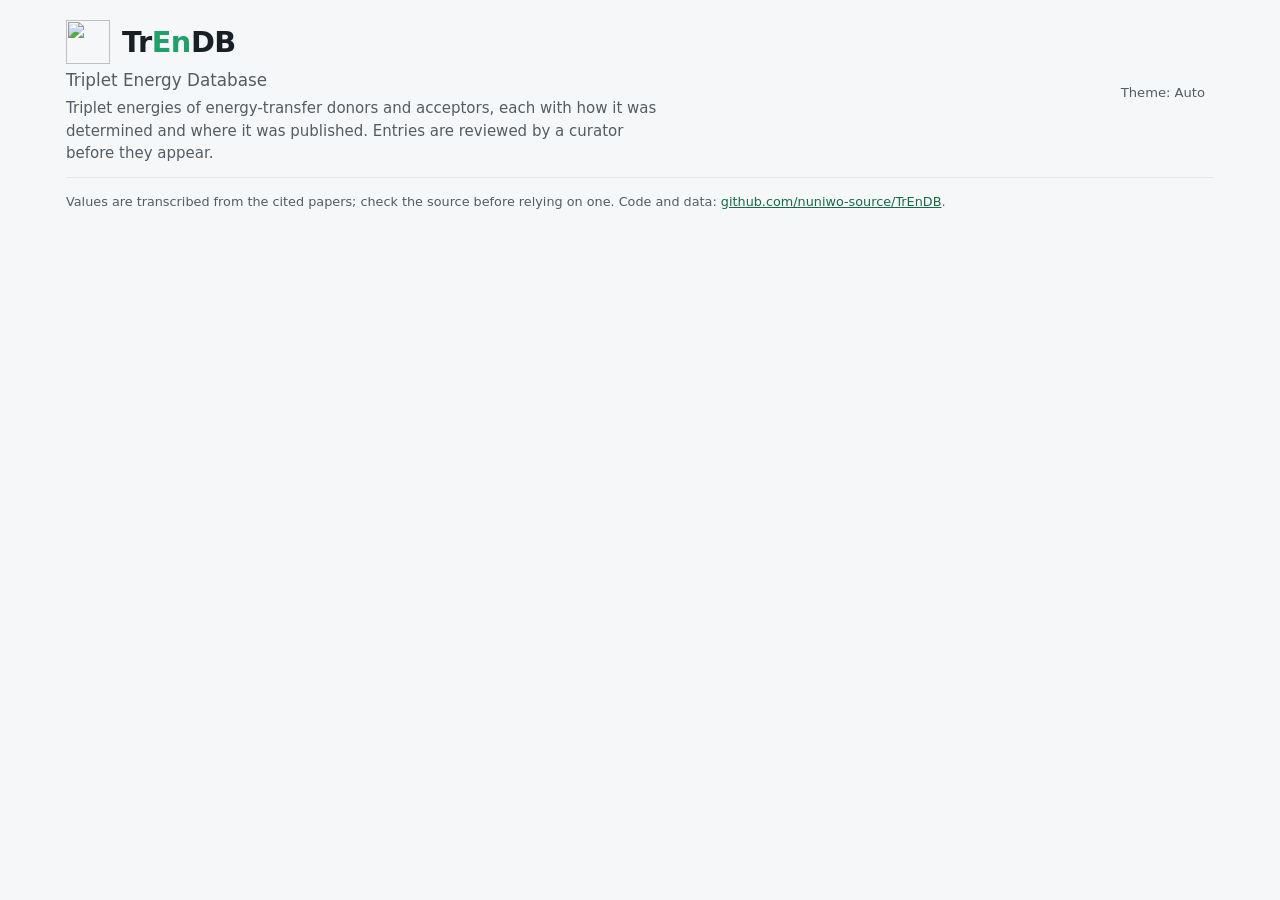
==== docs/index.html @ 026a8c9e "Merge pull request #9 from andre-cloud/main PhotoreDBox: redox potentials database and PhotoTool, al" ====
<!doctype html>
<html lang="en">
<head>
<meta charset="utf-8">
<meta name="viewport" content="width=device-width, initial-scale=1">
<meta http-equiv="Content-Security-Policy" content="default-src 'self'; script-src 'self' https://cdn.jsdelivr.net https://unpkg.com; style-src 'self' 'unsafe-inline' https://fonts.googleapis.com; font-src https://fonts.gstatic.com; img-src 'self' data: blob:; connect-src 'self' https://*.supabase.co https://pubchem.ncbi.nlm.nih.gov https://doi.org; object-src 'none'; base-uri 'self'; form-action 'self'">
<title>TrEnDB · Triplet Energy Database</title>
<meta name="description" content="Curated triplet energies of energy-transfer donors and acceptors, with method, source and structure search.">
<link rel="preconnect" href="https://fonts.googleapis.com">
<link rel="stylesheet" href="https://fonts.googleapis.com/css2?family=Inter:wght@400;500;600&family=Fredoka:wght@500;600;700&family=IBM+Plex+Mono:wght@400;500&display=swap">
<link rel="stylesheet" href="assets/style.css">
<link rel="icon" href="assets/favicon.svg" type="image/svg+xml">
<link rel="apple-touch-icon" href="assets/apple-touch-icon.png">
<link rel="manifest" href="manifest.webmanifest">
<meta name="theme-color" content="#12301F">
<meta name="mobile-web-app-capable" content="yes">
<meta name="apple-mobile-web-app-capable" content="yes">
<meta name="apple-mobile-web-app-title" content="TrEnDB">
<meta name="apple-mobile-web-app-status-bar-style" content="black-translucent">
</head>
<body class="pub-page">
<div class="wrap">
  <header class="topbar">
    <div>
      <h1 class="brand"><img src="assets/logo.svg" alt="" width="44" height="44"><span>Tr<span class="en">En</span>DB</span></h1>
      <p class="tagline">Triplet Energy Database</p>
      <p class="lede">Triplet energies of energy-transfer donors and acceptors, each with how it was determined and where it was published. Entries are reviewed by a curator before they appear.</p>
    </div>
    <div class="topbar-actions">
      <span class="curator-badge" id="curator-email" hidden></span>
      <a class="btn small primary" id="go-admin" href="admin.html" hidden>Go to admin page</a>
      <button class="btn small ghost" id="theme-toggle" type="button" title="Cycle colour theme (Auto, Light, Dark)">Theme: Auto</button>
      <button class="btn small ghost" id="pub-signin" type="button" hidden>Curator sign-in</button>
      <a href="#" id="lock" hidden>Sign out</a>
    </div>
  </header>

  <section id="home-view" class="home" aria-labelledby="home-title" hidden>
    <div class="home-head">
      <h2 id="home-title">Where do you want to go?</h2>
      <p class="lede">Curated triplet energies and redox potentials for photocatalysis, and tools to put them to work.</p>
    </div>
    <div class="home-grid home-grid-2">
      <a class="home-card" href="#db">
        <span class="home-card-top">
          <span class="home-icon db" aria-hidden="true"><svg width="40" height="40" viewBox="0 0 40 40"><path d="M9 11 V30 a11 4 0 0 0 22 0 V11" fill="#22a06b"/><ellipse cx="20" cy="11" rx="11" ry="4" fill="#5fd39a"/><path d="M9 18 a11 4 0 0 0 22 0 M9 24 a11 4 0 0 0 22 0" fill="none" stroke="#12301f" stroke-width="1.5" opacity=".35"/></svg></span>
          <span class="home-card-title"><span class="h">Tr<span class="en">En</span>DB</span><span class="sub" id="home-db-count">Triplet energies database</span></span>
        </span>
        <span class="home-card-text">Browse and search triplet energies (E<sub>T</sub>) of donors and acceptors by name, CAS number or structure. Every value carries its method, source DOI and where it sits in the paper.</span>
        <span class="home-tags"><span>Structure search</span><span>Reactions it was employed in</span><span>Submit a value</span></span>
        <span class="home-go">Open TrEnDB →</span>
      </a>
      <a class="home-card" href="#plot">
        <span class="home-card-top">
          <span class="home-icon plot" aria-hidden="true"><svg width="40" height="40" viewBox="0 0 40 40"><path d="M6 6 V34 H35" fill="none" stroke="currentColor" stroke-width="2" stroke-linecap="round"/><path d="M8 31 C 16 31, 17 10, 24 9 S 32 8, 34 8" fill="none" class="pe-curve" stroke-width="2.6" stroke-linecap="round"/><circle cx="12" cy="29" r="2.2" class="pe-pt"/><circle cx="18" cy="21" r="2.2" class="pe-pt"/><circle cx="22" cy="12" r="2.2" class="pe-pt"/><circle cx="30" cy="9" r="2.2" class="pe-pt"/></svg></span>
          <span class="home-card-title"><span class="h">Plot<span class="en">EnT</span></span><span class="sub">4 plotting tools · run in your browser</span></span>
        </span>
        <span class="home-card-text">Plots and calculators for energy transfer built on the database: find a photocatalyst for your substrate, fit Sandros curves to extrapolate E<sub>T</sub>, and predict photostationary states.</span>
        <span class="home-tags plot"><span>Photocatalyst finder</span><span>Sandros fit</span><span>E/Z photostationary state</span><span>Calculators</span></span>
        <span class="home-go">Open PlotEnT →</span>
      </a>
      <a class="home-card" href="photoredbox/index.html#db">
        <span class="home-card-top">
          <span class="home-icon db" aria-hidden="true"><svg width="40" height="40" viewBox="0 0 40 40"><path d="M9 11 V30 a11 4 0 0 0 22 0 V11" fill="#5a3f96"/><ellipse cx="20" cy="11" rx="11" ry="4" fill="#b9a3ea"/><path d="M9 18 a11 4 0 0 0 22 0 M9 24 a11 4 0 0 0 22 0" fill="none" stroke="#1f1433" stroke-width="1.5" opacity=".35"/></svg></span>
          <span class="home-card-title"><span class="h">Photore<span class="en">DB</span>ox</span><span class="sub">Redox potentials database</span></span>
        </span>
        <span class="home-card-text">Browse and search ground- and excited-state redox potentials of photocatalysts and substrates, against the reference electrode you choose. Every value carries its method, conditions and source DOI.</span>
        <span class="home-tags"><span>Structure search</span><span>Potentials vs any reference</span><span>Submit a value</span></span>
        <span class="home-go">Open PhotoreDBox →</span>
      </a>
      <a class="home-card" href="photoredbox/index.html#tools">
        <span class="home-card-top">
          <span class="home-icon plot" aria-hidden="true"><svg width="40" height="40" viewBox="0 0 40 40"><path d="M6 20 H34" fill="none" stroke="currentColor" stroke-width="2" stroke-linecap="round"/><path d="M11 12 H29 M14 28 H32" fill="none" class="pe-curve" stroke-width="2.6" stroke-linecap="round"/><circle cx="11" cy="12" r="3" class="pe-pt"/><circle cx="29" cy="12" r="3" class="pe-pt"/><circle cx="14" cy="28" r="3" class="pe-pt"/><circle cx="32" cy="28" r="3" class="pe-pt"/></svg></span>
          <span class="home-card-title"><span class="h">Photo<span class="en">Tool</span></span><span class="sub">4 photoredox tools · run in your browser</span></span>
        </span>
        <span class="home-card-text">Tools for photoredox catalysis built on PhotoreDBox: a redox map of the photocatalysts, a reactivity advisor, excited-state potentials from E<sub>0,0</sub>, and photon and energy units.</span>
        <span class="home-tags plot"><span>Redox map</span><span>Reactivity advisor</span><span>E* calculator</span><span>Units &amp; photons</span></span>
        <span class="home-go">Open PhotoTool →</span>
      </a>
    </div>
    <p class="hint">TrEnDB and PlotEnT are on this site; PhotoreDBox and PhotoTool have their own, and “Home” there leads back here. The same sign-in works on both.</p>
    <div class="install" id="install" hidden>
      <span class="install-icon" aria-hidden="true"><img src="assets/icon-192.png" alt="" width="44" height="44"></span>
      <div class="install-text">
        <strong>Install TrEnDB on this device</strong>
        <span id="install-how">It opens full-screen like an app, updates itself and keeps working offline with the last copy of the database.</span>
      </div>
      <button class="btn primary small" id="install-btn" type="button" hidden>Install</button>
      <button class="btn small" id="install-close" type="button" aria-label="Hide this">Not now</button>
    </div>
  </section>

  <form class="login" id="gate" hidden novalidate>
    <h2 id="gate-title">Sign in</h2>
    <p class="hint" id="gate-text"></p>
    <div class="stack" id="gate-fields">
      <label class="field" id="gate-user-label"><span id="gate-user-text">User or curator email</span><input id="gate-user" type="text" autocomplete="username" autocapitalize="none" spellcheck="false"></label>
      <label class="field">Password<input id="gate-pass" type="password" autocomplete="current-password"></label>
      <div class="actions">
        <button class="btn primary" id="gate-send" type="submit">Enter</button>
        <button class="btn" id="gate-cancel" type="button" hidden>Cancel</button>
      </div>
    </div>
    <p class="err" id="gate-err" role="alert" hidden></p>
  </form>

  <div class="stack" id="app-body" hidden>
    <p class="offline-note" id="offline-note" role="status" hidden></p>
    <nav class="sections" id="sections" aria-label="Sections">
      <a href="#home" data-sec="home">Home</a>
      <a href="#db" data-sec="db">Database</a>
      <a href="#plot" data-sec="plot">Plot<span class="en">EnT</span></a>
    </nav>


    <section id="plot-view" class="plotent" aria-label="PlotEnT" hidden></section>

    <div id="db-section">
    <div class="admin-sticky">
      <nav class="tabs" role="tablist" aria-label="Views">
        <button class="tab" id="tab-db" role="tab" data-view="db" aria-selected="true">Database<span class="n" id="n-db">0</span></button>
        <button class="tab" id="tab-submit" role="tab" data-view="submit" aria-selected="false">Submit entry</button>
        <span class="grow"></span>
        <button class="tab tab-tool" id="pub-toggle-aside" type="button" aria-expanded="false" aria-controls="pub-aside">Stats &amp; guide</button>
      </nav>
    </div>

    <div id="db-view" class="admin-grid">
      <div class="admin-main">
        <div class="triage-bar" id="triage-bar" role="group" aria-label="Quick filters">
          <button class="pill" type="button" data-triage="" aria-pressed="true">All<span class="n" id="tr-all">0</span></button>
          <button class="pill" type="button" data-triage="exp" aria-pressed="false" hidden>Experimental<span class="n" id="tr-exp">0</span></button>
          <button class="pill" type="button" data-triage="calc" aria-pressed="false" hidden>Computed<span class="n" id="tr-calc">0</span></button>
          <button class="pill" type="button" data-triage="donor" aria-pressed="false" hidden>Donors<span class="n" id="tr-donor">0</span></button>
          <button class="pill" type="button" data-triage="acceptor" aria-pressed="false" hidden>Acceptors<span class="n" id="tr-acceptor">0</span></button>
          <button class="pill" type="button" data-triage="multi" aria-pressed="false" hidden>Multi-value<span class="n" id="tr-multi">0</span></button>
          <button class="pill" type="button" data-triage="uv" aria-pressed="false" hidden>With UV-vis<span class="n" id="tr-uv">0</span></button>
        </div>

        <section class="filter-panel" aria-label="Search and filters">
          <div class="tools" id="tools-main">
            <input id="q" class="grow" type="search" placeholder="Search name, SMILES, DOI or source (/)" aria-label="Text search">
            <select id="f-origin" aria-label="Data origin">
              <option value="">Experimental and computed</option>
              <option value="exp">Experimental only</option>
              <option value="calc">Computed only</option>
            </select>
            <select id="f-sort" aria-label="Sort order">
              <option value="received-desc">Date added, newest first</option>
              <option value="added">Date added, oldest first</option>
              <option value="et-asc">Triplet energy, low to high</option>
              <option value="et-desc">Triplet energy, high to low</option>
              <option value="sim">Similarity to query</option>
            </select>
          </div>
          <div class="tools" id="tools-filter">
            <input id="f-cas" class="mono cas" type="search" placeholder="CAS number" aria-label="Search by CAS number" spellcheck="false" autocomplete="off">
            <select id="f-role" aria-label="Role">
              <option value="">Donors and acceptors</option>
              <option value="acceptor">Acceptors (with dual-role)</option>
              <option value="donor">Donors (with dual-role)</option>
              <option value="both">Dual-role only</option>
            </select>
            <select id="f-cls" aria-label="Class"><option value="">All classes</option></select>
            <label class="inline"><span>E<sub>T</sub> from</span> <input id="f-etmin" class="num" type="number" step="any" inputmode="decimal" aria-label="Minimum triplet energy in kcal/mol"></label>
            <label class="inline">to <input id="f-etmax" class="num" type="number" step="any" inputmode="decimal" aria-label="Maximum triplet energy in kcal/mol"> kcal/mol</label>
            <button class="btn small" id="f-reset" type="button">Reset</button>
          </div>

          <details class="ssearch" id="ss-details">
            <summary id="ss-title">
              <span>Structure search</span>
              <span class="chip" id="ss-active-badge" hidden>Active</span>
            </summary>
            <div class="ssearch-body" id="ss-box">
              <div class="tools">
                <input id="ss-smiles" class="grow mono" type="text" placeholder="Query SMILES, e.g. C=Cc1ccccc1" aria-label="Query SMILES" spellcheck="false" autocomplete="off">
                <select id="ss-mode" aria-label="Search type">
                  <option value="sub">Substructure</option>
                  <option value="exact">Exact structure</option>
                  <option value="sim">Similarity</option>
                </select>
                <input id="ss-thr" class="num" type="number" min="0" max="1" step="0.05" value="0.5" aria-label="Minimum Tanimoto similarity" hidden>
                <button class="btn small" id="ss-draw" type="button">Draw query</button>
                <button class="btn small" id="ss-clear" type="button">Clear</button>
              </div>
            </div>
          </details>
          <p class="hint" id="ss-info" aria-live="polite">Exact match includes E/Z geometry; similarity is a Tanimoto score on fragment fingerprints, which ignore E/Z.</p>
        </section>

        <p class="err" id="ocl-msg" hidden>The structure library did not load, so structures show as SMILES only and structure search is off.</p>

        <div id="status" class="status">Loading the database…</div>
        <main id="list" class="list"></main>
      </div>

      <aside class="admin-aside" id="pub-aside" aria-label="Database summary and scale reference">
        <section class="tool-card">
          <h3>Database summary</h3>
          <div class="stat-grid">
            <div class="stat-box"><span class="sv" id="st-mols">0</span><span class="sl">Molecules</span></div>
            <div class="stat-box"><span class="sv" id="st-vals">0</span><span class="sl">Total values</span></div>
            <div class="stat-box"><span class="sv" id="st-exp">0</span><span class="sl">Experimental</span></div>
            <div class="stat-box"><span class="sv" id="st-calc">0</span><span class="sl">Computed</span></div>
          </div>
        </section>

        <section class="tool-card" id="legend">
          <h3>Reference scale (kcal/mol)</h3>
          <ul class="ref-list">
            <li><span>Ru = [Ru(bpy)₃]²⁺</span><span class="rv">46.5</span></li>
            <li><span>Ir = Ir(ppy)₃</span><span class="rv">55.2</span></li>
            <li><span>TX = thioxanthone</span><span class="rv">63.3</span></li>
            <li><span>BP = benzophenone</span><span class="rv">68.0</span></li>
          </ul>
          <p class="hint">Values from <em>Molecules</em> 2022, 27, 5342 (Table 1) and Saltiel et al., <em>Pure Appl. Chem.</em> 1975, 41, 559. Filled green marks are experimental and hollow purple marks are computed.</p>
        </section>

        <section class="tool-card">
          <h3>Contribute</h3>
          <p class="hint">Have a measured or computed E<sub>T</sub> value from a paper, or spotted an error on an existing card? Submit a new entry or use “Suggest a correction” on any value.</p>
          <div class="actions"><button class="btn small primary" id="pub-go-submit" type="button">Submit an entry</button></div>
        </section>
      </aside>
    </div>

    <section id="mol-view" class="mol-page" aria-label="Molecule" hidden></section>

    <form class="form" id="form" hidden novalidate>
      <h2>Submit a triplet energy</h2>
      <p class="hint">The entry is scored live on the right as you type. After you send it, a curator reviews it; it appears in the database only once approved.</p>

      <div class="submit-grid">
        <div class="submit-fields">
          <fieldset>
            <legend>Molecule</legend>
            <div class="frow">
              <label class="field">IUPAC name (required)<input id="fm-name" type="text" autocomplete="off" spellcheck="false" required></label>
              <label class="field">Commercial name (optional)<input id="fm-commercial_name" type="text" placeholder="e.g. Styrene, Benzophenone" autocomplete="off"></label>
            </div>
            <div id="fm-iupac"></div>
            <div class="frow">
              <label class="field">CAS number (optional)<input id="fm-cas" class="mono" type="text" placeholder="e.g. 100-42-5" spellcheck="false" autocomplete="off"></label>
              <label class="field">Class (optional)<input id="fm-cls" type="text" placeholder="e.g. Styrenes" autocomplete="off"></label>
            </div>
            <label class="field">SMILES<input id="fm-smiles" class="mono" type="text" spellcheck="false" autocomplete="off" placeholder="e.g. C/C=C/c1ccccc1"></label>
            <div class="struct">
              <div class="paper" id="fm-preview">Type a SMILES or draw the structure</div>
              <div class="sinfo">
                <button class="btn small" id="fm-draw" type="button">Draw structure</button>
                <span class="formula" id="fm-formula"></span>
                <p class="banner" id="fm-known" role="status" hidden></p>
                <label class="field">Role in energy transfer
                  <select id="fm-role"><option value="acceptor">Acceptor</option><option value="donor">Donor (sensitizer)</option><option value="both">Both</option></select>
                </label>
              </div>
            </div>
          </fieldset>

          <fieldset>
            <legend>Triplet energy</legend>
            <div class="frow">
              <label class="field">Value<input id="fm-et" type="number" step="any" inputmode="decimal"></label>
              <label class="field">Unit
                <select id="fm-unit"><option value="kcal">kcal/mol</option><option value="kj">kJ/mol</option><option value="ev">eV</option></select>
              </label>
              <label class="field">± Uncertainty (optional)<input id="fm-unc" type="number" step="any" min="0" inputmode="decimal"></label>
            </div>
            <div class="frow">
              <label class="field">How was it obtained
                <select id="fm-origin"><option value="exp">Experiment</option><option value="calc">Computation</option></select>
              </label>
              <label class="field">Value type
                <select id="fm-kind">
                  <option value="">Choose…</option>
                  <option>Spectroscopic, 0-0 band</option>
                  <option>Spectroscopic, vertical (band onset or maximum)</option>
                  <option>Relaxed triplet</option>
                  <option>From energy-transfer kinetics</option>
                  <option>Computed, adiabatic</option>
                  <option>Computed, vertical</option>
                  <option>Other or not stated</option>
                </select>
              </label>
            </div>
            <div id="fm-exp">
              <div class="frow">
                <label class="field">Technique
                  <select id="fm-tech">
                    <option value="">Choose…</option>
                    <option>Phosphorescence</option>
                    <option>S0→T1 absorption (O2 or heavy-atom perturbed)</option>
                    <option>Energy-transfer bracketing or quenching kinetics</option>
                    <option>Photoacoustic calorimetry</option>
                    <option>Electron-energy-loss spectroscopy</option>
                    <option>Other</option>
                  </select>
                </label>
                <label class="field">Solvent or matrix<input id="fm-solvent" type="text" autocomplete="off"></label>
                <label class="field">Temperature<input id="fm-temp" type="text" placeholder="e.g. 77 K" autocomplete="off"></label>
              </div>
            </div>
            <div id="fm-calc" hidden>
              <div class="frow">
                <label class="field">Method or functional<input id="fm-func" type="text" placeholder="e.g. ωB97X-D" autocomplete="off"></label>
                <label class="field">Basis set<input id="fm-basis" type="text" placeholder="e.g. def2-TZVP" autocomplete="off"></label>
                <label class="field">Solvent model<input id="fm-solv" type="text" placeholder="e.g. PCM (MeCN) or gas phase" autocomplete="off"></label>
              </div>
            </div>
          </fieldset>

          <fieldset>
            <legend>Source</legend>
            <label class="field">Citation<input id="fm-cite" type="text" placeholder="Authors, journal, year, volume, pages" autocomplete="off"></label>
            <div class="frow">
              <label class="field">DOI<input id="fm-doi" class="mono" type="text" placeholder="10.xxxx/…" spellcheck="false" autocomplete="off"></label>
              <label class="field">Where in the paper<input id="fm-loc" type="text" placeholder="e.g. Table 2, p. 460, or SI p. S14" autocomplete="off"></label>
            </div>
            <label class="field">Short verbatim line stating the value or method (optional)<input id="fm-quote" type="text" autocomplete="off"></label>
          </fieldset>

          <fieldset>
            <legend>Absorption &amp; uses (optional)</legend>
            <div class="frow">
              <label class="field">UV-vis λ<sub>max</sub> (nm)<input id="fm-uv_lmax" type="number" min="100" max="1500" step="1" placeholder="e.g. 354" autocomplete="off"></label>
              <label class="field">ε (M⁻¹ cm⁻¹)<input id="fm-uv_eps" type="number" min="0" step="1" placeholder="e.g. 20000" autocomplete="off"></label>
              <label class="field">UV-vis conditions<input id="fm-uv_cond" type="text" maxlength="120" placeholder="e.g. MeCN, 10⁻⁴ M" autocomplete="off"></label>
            </div>
            <div class="frow">
              <label class="field">Direct excitation source<input id="fm-direct_src" type="text" maxlength="40" placeholder="e.g. LED or Kessil" autocomplete="off"></label>
              <label class="field">Direct excitation (nm)<input id="fm-direct_nm" type="number" min="100" max="1500" step="1" placeholder="e.g. 415" autocomplete="off"></label>
            </div>
            <div class="frow">
              <label class="field">Used in photocatalysis: DOI of a paper (optional)<input id="fm-usedoi" class="mono" type="text" placeholder="10.xxxx/…" spellcheck="false" autocomplete="off"></label>
              <label class="field">What it was used for, briefly<input id="fm-usenote" type="text" placeholder="e.g. sensitizer for [2+2] cycloaddition of enones" autocomplete="off"></label>
            </div>
            <div class="rx-host">
              <p class="rx-host-title">Reactions it was employed in (optional)</p>
              <p class="hint">Draw up to 10 example reactions. Each one needs the DOI of its paper first. As a donor the molecule sits above the arrow as the photocatalyst; as an acceptor it is a reactant.</p>
              <div id="fm-reactions"></div>
            </div>
            <label class="field">Your name or contact (optional, seen only by curators)<input id="fm-by" type="text" autocomplete="off"></label>
            <div class="hp" aria-hidden="true"><label>Leave this field empty<input id="fm-website" type="text" tabindex="-1" autocomplete="off"></label></div>
          </fieldset>
        </div>

        <aside class="submit-aside" aria-label="Live score and submit">
          <div class="scorebox" aria-live="polite">
            <div class="top"><span class="num" id="fm-score">0</span><span class="chip plain" id="fm-grade">Poor</span><span class="hint">Completeness and consistency score, out of 100. Recomputed on the server.</span></div>
            <ul id="fm-items"></ul>
          </div>
          <p class="err" id="fm-err" role="alert" hidden></p>
          <p class="ok" id="fm-ok" hidden></p>
          <div class="actions">
            <button class="btn primary" id="fm-submit" type="submit">Send for review</button>
            <button class="btn" id="fm-reset" type="button">Clear form</button>
          </div>
        </aside>
      </div>
    </form>
    </div>
  </div>

  <footer class="foot">Values are transcribed from the cited papers; check the source before relying on one. Code and data: <a href="https://github.com/nuniwo-source/TrEnDB">github.com/nuniwo-source/TrEnDB</a>.</footer>
</div>

<div class="slide-bar" id="slide-bar" role="region" aria-label="Slide selection" hidden>
  <span class="slide-count" id="slide-count">0 selected</span>
  <div class="slide-chips" id="slide-chips"></div>
  <div class="slide-bar-acts">
    <button class="btn small primary" id="slide-open" type="button">Build slide</button>
    <button class="btn small" id="slide-clear" type="button">Clear</button>
  </div>
</div>

<div id="toast-host" class="toast-host" aria-live="polite" aria-atomic="true"></div>
<div class="sk" id="ed" hidden></div>

<div class="sk" id="sk" hidden>
  <div class="sk-box" role="dialog" aria-modal="true" aria-labelledby="sk-title">
    <h2 id="sk-title">Sketcher</h2>
    <div id="sk-editor"></div>
    <div class="sk-row">
      <input id="sk-smiles" aria-label="SMILES" spellcheck="false" autocomplete="off">
      <button class="btn small" id="sk-draw" type="button">Redraw from SMILES</button>
      <button class="btn small" id="sk-read" type="button">Read SMILES from drawing</button>
    </div>
    <p class="hint" id="sk-hint"></p>
    <p class="err" id="sk-msg" hidden></p>
    <div class="actions">
      <button class="btn primary" id="sk-save" type="button">Save structure</button>
      <button class="btn" id="sk-close" type="button">Close</button>
    </div>
  </div>
</div>
<script src="assets/config.js"></script>
<script src="assets/score.js"></script>
<script src="assets/chem-render.js"></script>
<script src="assets/common.js"></script>
<script src="assets/reactions.js"></script>
<script src="assets/plotent.js"></script>
<script src="assets/app.js"></script>
</body>
</html>
---- docs/assets/style.css ----
/* Layout: one column of review cards under a sticky tab bar; each card leads with the E_T value on a 40–80 kcal/mol scale. */
:root{
  --bg:#f6f7f8; --surface:#ffffff; --fg:#182026; --muted:#525c65; --line:#e1e4e8;
  --accent:#146c43; --accent-fg:#ffffff; --accent-soft:#ddf2e5;
  --exp:#1c6b45; --exp-soft:#e1f1e8; --calc:#5a3f96; --calc-soft:#ebe5f6;
  --warn:#8a5a00; --warn-soft:#f8ecd2; --bad:#a23a32; --bad-soft:#f7e3e1;
  --dup:#b98900; --dup-soft:#fff6d1; --sugg:#6a3fa8; --sugg-soft:#f1e9fb;
  --paper:#ffffff; --paper-line:#e1e4e8; --track:#e8ebee; --scrim:rgba(10,14,20,.6); --ink:#3b4654;
  --f-display:"Fredoka","Segoe UI",system-ui,sans-serif; --brand-en:#22a06b;
  --f-body:"Inter","Segoe UI",system-ui,sans-serif;
  --f-mono:"IBM Plex Mono",ui-monospace,Menlo,Consolas,monospace;
}
@media (prefers-color-scheme: dark){ :root:not([data-theme="light"]){
  --bg:#121417; --surface:#1a1d21; --fg:#eceff2; --muted:#9aa3ad; --line:#2c3138;
  --accent:#5fd39a; --accent-fg:#0b1f14; --accent-soft:#1b3a2a;
  --exp:#7fd0a3; --exp-soft:#183326; --calc:#b9a3ea; --calc-soft:#2a2342;
  --warn:#e2b659; --warn-soft:#3a2f14; --bad:#ec9087; --bad-soft:#3d1f1c;
  --dup:#f0c93a; --dup-soft:#3a3212; --sugg:#c7a6f5; --sugg-soft:#2c2142;
  --paper:#16181c; --paper-line:#2c3138; --track:#252a30; --scrim:rgba(0,0,0,.72); --ink:#eceff2;
  --chem-ink:#eceff2; --chem-N:#60a5fa; --chem-O:#f87171; --chem-S:#fbbf24; --chem-F:#34d399;
  --chem-Cl:#4ade80; --chem-Br:#fb923c; --chem-I:#a78bfa; --chem-B:#fb923c; --chem-P:#fbbf24; --chem-M:#2dd4bf;
  color-scheme:dark } }
:root[data-theme="dark"]{
  --bg:#121417; --surface:#1a1d21; --fg:#eceff2; --muted:#9aa3ad; --line:#2c3138;
  --accent:#5fd39a; --accent-fg:#0b1f14; --accent-soft:#1b3a2a;
  --exp:#7fd0a3; --exp-soft:#183326; --calc:#b9a3ea; --calc-soft:#2a2342;
  --warn:#e2b659; --warn-soft:#3a2f14; --bad:#ec9087; --bad-soft:#3d1f1c;
  --dup:#f0c93a; --dup-soft:#3a3212; --sugg:#c7a6f5; --sugg-soft:#2c2142;
  --paper:#16181c; --paper-line:#2c3138; --track:#252a30; --scrim:rgba(0,0,0,.72); --ink:#eceff2;
  --chem-ink:#eceff2; --chem-N:#60a5fa; --chem-O:#f87171; --chem-S:#fbbf24; --chem-F:#34d399;
  --chem-Cl:#4ade80; --chem-Br:#fb923c; --chem-I:#a78bfa; --chem-B:#fb923c; --chem-P:#fbbf24; --chem-M:#2dd4bf;
  color-scheme:dark }

.et.exp .v{color:var(--exp)}
.et.calc .v{color:var(--calc)}
.scale .mark.exp{background:var(--exp)}
.scale .band.exp{background:var(--exp);opacity:.28}
.scale .mark.calc{background:var(--surface);border:2px solid var(--calc);width:6px;margin-left:-3px;box-sizing:border-box}
.scale .band.calc{background:var(--calc);opacity:.28}
.paper-details{border:1px solid var(--line);border-radius:8px;background:var(--bg);padding:6px 10px}
.paper-details summary{display:flex;align-items:center;gap:6px;cursor:pointer;font-size:.82rem;font-weight:500;color:var(--muted);list-style:none}
.paper-details summary::-webkit-details-marker{display:none}
.paper-details summary::before{content:"▸";font-size:.85rem;line-height:1;transition:transform .12s}
.paper-details[open] summary::before{transform:rotate(90deg)}
.paper-details[open] summary{margin-bottom:8px;color:var(--fg)}

*{box-sizing:border-box}
html,body{margin:0}
[hidden]{display:none!important}
body{background:var(--bg);color:var(--fg);font-family:var(--f-body);font-size:15px;line-height:1.5}
.wrap{max-width:760px;margin:0 auto;padding-block:20px 48px;
  padding-left:max(16px, env(safe-area-inset-left, 0px));padding-right:max(16px, env(safe-area-inset-right, 0px));
  display:flex;flex-direction:column;gap:16px}
h1{font-family:var(--f-display);font-size:1.5rem;font-weight:600;margin:0;text-wrap:balance}
.lede{color:var(--muted);margin:4px 0 0;max-width:62ch}
.tabs{position:sticky;top:env(safe-area-inset-top, 0px);z-index:5;background:var(--bg);display:flex;gap:6px;padding-block:8px;flex-wrap:wrap}
body::before{content:"";position:fixed;inset:0 0 auto;height:env(safe-area-inset-top, 0px);z-index:10;background:var(--bg)}
.tab{font:500 0.9rem var(--f-body);border:1px solid var(--line);background:var(--surface);color:var(--fg);
  padding:8px 12px;border-radius:999px;cursor:pointer}
.tab[aria-selected="true"]{background:var(--accent);border-color:var(--accent);color:var(--accent-fg)}
.tab .n{font-variant-numeric:tabular-nums;opacity:.8;margin-left:4px}
button:focus-visible,input:focus-visible,select:focus-visible,a:focus-visible{outline:2px solid var(--accent);outline-offset:2px}
.tools{display:flex;gap:8px;flex-wrap:wrap}
.tools input,.tools select,.field input{font:inherit;color:var(--fg);background:var(--surface);border:1px solid var(--line);
  border-radius:8px;padding:8px 10px;min-width:0}
.tools input.grow{flex:1 1 180px}
.tools input.mono{font-family:var(--f-mono);font-size:.85rem}
.tools input.num{width:5.5em}
.ssearch{border:1px solid var(--line);border-radius:12px;padding:12px;display:flex;flex-direction:column;gap:8px}
.ssearch h2{font:600 .78rem var(--f-body);letter-spacing:.06em;text-transform:uppercase;color:var(--muted);margin:0}
.legend{font-size:.8rem;color:var(--muted);margin:0}
.status{color:var(--muted);padding:24px 4px;text-align:left}
.list{display:flex;flex-direction:column;gap:14px}

.card{background:var(--surface);border:1px solid var(--line);border-radius:12px;padding:16px;display:flex;flex-direction:column;gap:14px;min-width:0}
.card h2{font-family:var(--f-display);font-size:1.15rem;font-weight:600;margin:0;text-wrap:balance}
.card-title{display:flex;flex-direction:column;gap:2px;min-width:0}
.iupac-sub{font-size:.72rem;line-height:1.3;color:var(--muted);margin:0;overflow-wrap:anywhere}
.head{display:flex;flex-direction:column;gap:8px}
.chips{display:flex;gap:6px;flex-wrap:wrap}
.chip{font-size:.72rem;font-weight:600;letter-spacing:.04em;text-transform:uppercase;padding:3px 8px;border-radius:999px;
  background:var(--accent-soft);color:var(--accent)}
.chip.exp{background:var(--exp-soft);color:var(--exp)} .chip.calc{background:var(--calc-soft);color:var(--calc)}
.chip.warn{background:var(--warn-soft);color:var(--warn)} .chip.plain{background:var(--track);color:var(--muted)}
.et{display:flex;align-items:baseline;gap:10px;flex-wrap:wrap}
.et .v{font-family:var(--f-display);font-size:1.9rem;font-weight:600;font-variant-numeric:tabular-nums;line-height:1.1}
.et .u{font-size:.95rem;color:var(--muted)}
.et .alt{font-family:var(--f-mono);font-size:.8rem;color:var(--muted);font-variant-numeric:tabular-nums}
.scale{position:relative;height:34px}
.scale .track{position:absolute;left:0;right:0;top:8px;height:6px;border-radius:3px;background:var(--track)}
.scale .band{position:absolute;top:8px;height:6px;background:var(--accent);opacity:.3;border-radius:3px}
.scale .mark{position:absolute;top:3px;width:4px;height:16px;margin-left:-2px;border-radius:2px;background:var(--accent)}
.scale .ref{position:absolute;top:6px;width:1px;height:10px;background:var(--muted)}
.scale .lab{position:absolute;top:19px;transform:translateX(-50%);font:400 .68rem var(--f-mono);color:var(--muted)}
.scale .end{position:absolute;top:19px;font:400 .68rem var(--f-mono);color:var(--muted)}
.struct{display:flex;gap:12px;flex-wrap:wrap;align-items:flex-start}
.paper{flex:0 1 285px;min-width:0;max-width:100%;background:var(--paper);border:1px solid var(--paper-line);border-radius:10px;
  min-height:150px;display:flex;align-items:center;justify-content:center;padding:8px;color:var(--ink);font-size:.8rem}
.paper.paper-interactive{cursor:zoom-in;transition:border-color .15s,box-shadow .15s}
.paper.paper-interactive:hover{border-color:var(--accent);box-shadow:0 2px 10px rgba(20,108,67,.09)}
.paper svg{max-width:100%;height:auto;display:block}
.chem-ink{fill:var(--chem-ink,#162920)} .chem-stroke-ink{stroke:var(--chem-ink,#162920)} .chem-fill-ink{fill:var(--chem-ink,#162920)}
.chem-N{fill:var(--chem-N,#2563eb)} .chem-O{fill:var(--chem-O,#dc2626)} .chem-S{fill:var(--chem-S,#b45309)}
.chem-F{fill:var(--chem-F,#059669)} .chem-Cl{fill:var(--chem-Cl,#15803d)} .chem-Br{fill:var(--chem-Br,#9a3412)}
.chem-I{fill:var(--chem-I,#6d28d9)} .chem-B{fill:var(--chem-B,#c2410c)} .chem-P{fill:var(--chem-P,#d97706)}
.chem-M{fill:var(--chem-M,#0f766e)} .chem-stroke-coord{stroke:var(--chem-M,#0f766e)} .chem-fill-coord{fill:var(--chem-M,#0f766e)}
.sinfo{flex:1 1 200px;min-width:0;display:flex;flex-direction:column;gap:8px}
code.smiles{font-family:var(--f-mono);font-size:.82rem;overflow-wrap:anywhere;background:var(--track);padding:6px 8px;border-radius:6px;display:block}
.formula{font-family:var(--f-mono);font-size:.78rem;color:var(--muted)}
.check{display:flex;gap:8px;align-items:center;font-size:.85rem}
dl{margin:0;display:grid;grid-template-columns:minmax(92px,max-content) minmax(0,1fr);gap:6px 14px;font-size:.88rem}
dt{color:var(--muted)} dd{margin:0;overflow-wrap:anywhere}
dd a{color:var(--accent)}
dd .links{display:flex;gap:6px 14px;flex-wrap:wrap}
dd q{font-style:italic}
.field{display:flex;flex-direction:column;gap:4px;font-size:.8rem;color:var(--muted)}
.actions{display:flex;gap:8px;flex-wrap:wrap}
.btn{font:600 .9rem var(--f-body);border-radius:8px;padding:10px 14px;border:1px solid var(--line);background:var(--surface);color:var(--fg);cursor:pointer}
.btn.primary{background:var(--accent);border-color:var(--accent);color:var(--accent-fg)}
.btn.reject{color:var(--bad);border-color:var(--bad)}
.btn.small{padding:7px 10px;font-size:.82rem;font-weight:500}
.btn:disabled{opacity:.5;cursor:default}
.err{color:var(--bad);font-size:.85rem;margin:0}

.chip.bad{background:var(--bad-soft);color:var(--bad)}
.form{background:var(--surface);border:1px solid var(--line);border-radius:12px;padding:16px;display:flex;flex-direction:column;gap:18px;min-width:0}
.form h2{font-family:var(--f-display);font-size:1.15rem;font-weight:600;margin:0}
.form fieldset{border:0;padding:0;margin:0;display:flex;flex-direction:column;gap:10px;min-width:0}
.form legend{font:600 .78rem var(--f-body);letter-spacing:.06em;text-transform:uppercase;color:var(--muted);padding:0;margin-bottom:4px}
.frow{display:flex;gap:10px;flex-wrap:wrap}
.frow .field{flex:1 1 150px;min-width:0}
.field select,.field textarea{font:inherit;color:var(--fg);background:var(--surface);border:1px solid var(--line);border-radius:8px;padding:8px 10px;min-width:0;width:100%}
.field input{width:100%}
.field input.mono{font-family:var(--f-mono);font-size:.85rem}
.scorebox{border:1px solid var(--line);border-radius:10px;padding:12px;display:flex;flex-direction:column;gap:8px}
.scorebox .top{display:flex;align-items:baseline;gap:10px;flex-wrap:wrap}
.scorebox .num{font-family:var(--f-display);font-size:2rem;font-weight:600;font-variant-numeric:tabular-nums;line-height:1}
.scorebox ul{list-style:none;margin:0;padding:0;display:flex;flex-direction:column;gap:4px;font-size:.84rem}
.scorebox li{display:grid;grid-template-columns:3.6em minmax(0,1fr);gap:8px}
.scorebox li .pts{font-family:var(--f-mono);font-variant-numeric:tabular-nums;color:var(--muted)}
.scorebox li.full .pts{color:var(--exp)} .scorebox li.zero .pts{color:var(--bad)}
.scorebox li small{color:var(--muted);display:block}
.ok{color:var(--exp);font-size:.9rem;margin:0}
.sk{position:fixed;inset:0;z-index:20;background:var(--scrim);overflow:auto;
  padding:calc(12px + env(safe-area-inset-top, 0px)) max(12px, env(safe-area-inset-right, 0px)) calc(12px + env(safe-area-inset-bottom, 0px)) max(12px, env(safe-area-inset-left, 0px))}
.sk-box{background:var(--surface);color:var(--fg);border-radius:12px;max-width:720px;margin:0 auto;padding:16px;display:flex;flex-direction:column;gap:12px}
.sk-box h2{font-family:var(--f-display);font-size:1.1rem;margin:0}
#sk-editor{width:100%;height:380px;background:var(--paper);border:1px solid var(--paper-line);border-radius:8px;overflow:hidden}
.sk-row{display:flex;gap:8px;flex-wrap:wrap}
.sk-row input{flex:1 1 200px;min-width:0;font:400 .85rem var(--f-mono);color:var(--fg);background:var(--bg);border:1px solid var(--line);border-radius:8px;padding:8px 10px}
.hint{font-size:.8rem;color:var(--muted);margin:0}
@media (prefers-reduced-motion: no-preference){ .btn,.tab{transition:background-color .12s} }

/* ---- public site additions ---- */
.topbar{display:flex;justify-content:space-between;align-items:baseline;gap:12px;flex-wrap:wrap}
.topbar a{color:var(--accent);font-size:.85rem}
.banner{background:var(--warn-soft);color:var(--warn);border-radius:8px;padding:10px 12px;font-size:.88rem;margin:0}
.hp{position:absolute;left:-9999px;width:1px;height:1px;overflow:hidden}
.login{background:var(--surface);border:1px solid var(--line);border-radius:12px;padding:16px;display:flex;flex-direction:column;gap:12px;max-width:440px}
.login h2{font-family:var(--f-display);font-size:1.15rem;margin:0}
footer.foot{color:var(--muted);font-size:.8rem;border-top:1px solid var(--line);padding-top:14px}
footer.foot a{color:var(--accent)}
.stack{display:flex;flex-direction:column;gap:16px;min-width:0}
.login .stack{gap:12px}
.card h2{overflow-wrap:anywhere}
.inline{display:flex;align-items:center;gap:6px;font-size:.85rem;color:var(--muted)}
.uses{margin:0;padding-left:18px;display:flex;flex-direction:column;gap:4px;font-size:.88rem}
.uses a{color:var(--accent)}
.ed-use{display:flex;gap:8px;flex-wrap:wrap;align-items:flex-end}
.ed-use .field{flex:1 1 180px;min-width:0}
.field textarea{resize:vertical;min-height:3.2em}

/* ---- duplicates (yellow) and readers' corrections (purple) ---- */
.card.dup{border:2px solid var(--dup);background:linear-gradient(var(--dup-soft),var(--dup-soft)) top/100% 6px no-repeat,var(--surface)}
.chip.dupchip{background:var(--dup-soft);color:var(--fg);box-shadow:inset 0 0 0 1px var(--dup)}
.dupnote{background:var(--dup-soft);border-radius:8px;padding:10px 12px;font-size:.86rem;display:flex;flex-direction:column;gap:4px}
.dupnote p{margin:0}.dupnote ul{margin:0;padding-left:18px}
.card.sugg{border:2px solid var(--sugg);background:linear-gradient(var(--sugg-soft),var(--sugg-soft)) top/100% 6px no-repeat,var(--surface)}
.chip.suggchip{background:var(--sugg-soft);color:var(--sugg)}
.tablewrap{overflow-x:auto}
table.diff{border-collapse:collapse;width:100%;font-size:.86rem}
table.diff th,table.diff td{text-align:left;padding:6px 8px;border-bottom:1px solid var(--line);vertical-align:top;overflow-wrap:anywhere}
table.diff th{color:var(--muted);font-weight:500}
table.diff td.old{color:var(--muted);text-decoration:line-through;text-decoration-color:var(--bad)}
table.diff td.new{background:var(--sugg-soft);color:var(--fg);font-weight:600}
input.cas{width:9.5em}
sub{font-size:.72em;line-height:0}
/* one card per molecule, several values */
.card.mol .val{border-top:1px solid var(--line, rgba(127,127,127,.25));padding-top:12px;display:flex;flex-direction:column;gap:8px}
.valtop{display:flex;flex-wrap:wrap;align-items:baseline;justify-content:space-between;gap:8px}
.valtop .chips{margin:0}
.dupnote.info{background:var(--surface-2, rgba(127,127,127,.08))}
.dupnote li.same{font-weight:600}
/* correction form: every field at once, changed ones highlighted */
.sugg-grid{display:grid;grid-template-columns:repeat(2,minmax(0,1fr));gap:10px 14px}
.sugg-grid .field.wide{grid-column:1/-1}
.sugg-grid .field.changed input,.sugg-grid .field.changed select,.sugg-grid .field.changed textarea{border-color:var(--sugg);background:var(--sugg-soft)}
.sugg-grid .field.changed{color:var(--sugg)}
.sugg-grid .was{display:block;color:var(--muted, #777);font-weight:400;text-decoration:line-through;overflow-wrap:anywhere}
.sugg-use{display:flex;gap:10px;flex-wrap:wrap}.sugg-use .field{flex:1 1 220px;min-width:0}
@media (max-width:560px){.sugg-grid{grid-template-columns:1fr}}
/* review page: colour key (inside sidebar on wide screens, drawer otherwise) */
.key{background:var(--surface);border:1px solid var(--line);border-radius:12px;padding:12px 14px;font-size:.84rem}
.key summary{font-weight:600;cursor:pointer;list-style-position:outside}
.key ul{list-style:none;margin:8px 0;padding:0;display:flex;flex-direction:column;gap:8px}
.key li{display:flex;gap:8px;align-items:flex-start}
.key .sw{flex:0 0 18px;height:18px;border-radius:5px;border:1px solid var(--line);background:var(--surface);margin-top:2px}
.key .sw.sugg{border:2px solid var(--sugg);background:var(--sugg-soft)}
.key .sw.dup{border:2px solid var(--dup);background:var(--dup-soft)}
.key .sw.known{background:linear-gradient(135deg,var(--surface) 50%,var(--line) 50%)}
.key p{margin:6px 0 0}.key .chip{font-size:.72rem}

/* review page: selection toolbar and per-card checkbox */
.selbar{display:flex;flex-wrap:wrap;align-items:center;gap:6px 8px;padding:8px 10px;border:1px solid var(--line);border-radius:10px;background:var(--surface)}
.selbar .grow{flex:1 1 auto}
.sel-count{font-size:.85rem;font-weight:600;font-variant-numeric:tabular-nums;margin-right:2px}
.selpick{display:inline-flex;align-items:center;gap:6px;font-size:.84rem;color:var(--muted);cursor:pointer;min-height:28px}
.selpick input{width:18px;height:18px;accent-color:var(--accent);cursor:pointer}
.card.picked{outline:3px solid var(--accent);outline-offset:-1px}
.btn.danger{border-color:var(--bad);color:var(--bad)}
.btn.danger.primary,.btn.danger:hover{background:var(--bad);color:#fff}

/* TrEnDB brand (layout D): cylinder logo + Fredoka wordmark, "En" in green */
h1.brand{display:flex;align-items:center;gap:12px;font-family:var(--f-display);font-weight:700;font-size:2.4rem;letter-spacing:-.5px;line-height:1}
h1.brand img{flex:0 0 auto}
h1.brand .en{color:var(--brand-en)}
h1.brand .sub{font-weight:500;font-size:.55em;color:var(--muted);letter-spacing:0}
.topbar h1.brand{font-size:1.8rem}
.tagline{margin:4px 0 0;font-family:var(--f-display);font-weight:500;font-size:1.05rem;color:var(--muted)}
@media (prefers-color-scheme: dark){ :root:not([data-theme="light"]){ --brand-en:#5fd39a } }
:root[data-theme="dark"]{ --brand-en:#5fd39a }
.card h2,.et .v{letter-spacing:0}

/* ---- Shared workstation layout (admin.html + index.html) ---- */
body:has(.sk:not([hidden])){overflow:hidden}
a.btn{text-decoration:none;display:inline-flex;align-items:center}
.admin-page .wrap,.pub-page .wrap{max-width:860px;gap:12px}
.admin-page .topbar,.pub-page .topbar{align-items:center}
.topbar-actions{display:flex;align-items:center;gap:10px;flex-wrap:wrap;font-size:.85rem}
.curator-badge{font-size:.8rem;color:var(--muted);background:var(--surface);border:1px solid var(--line);border-radius:999px;padding:3px 10px;max-width:220px;overflow:hidden;text-overflow:ellipsis;white-space:nowrap}
.btn.ghost{background:transparent;border-color:transparent;color:var(--muted);padding:5px 8px}
.btn.ghost:hover{background:var(--surface);border-color:var(--line);color:var(--fg)}
.btn.tiny{padding:3px 7px;font-size:.75rem;font-weight:500;border-radius:6px}

.admin-sticky{position:sticky;top:env(safe-area-inset-top, 0px);z-index:8;background:var(--bg);padding:4px 0 8px;display:flex;flex-direction:column;gap:8px;border-bottom:1px solid transparent}
.admin-page .tabs,.pub-page .tabs{position:static;padding-block:4px 0;align-items:center}
.admin-page .tabs .grow,.pub-page .tabs .grow{flex:1 1 auto}
.sync-meta{font-size:.76rem;color:var(--muted);white-space:nowrap}
.tab.tab-tool{font-size:.84rem;padding:6px 11px;background:transparent;color:var(--muted)}
.tab.tab-tool:hover,.tab.tab-tool[aria-expanded="true"]{background:var(--surface);color:var(--fg);border-color:var(--accent)}
.tab.tab-tool .n{background:var(--accent);color:var(--accent-fg);padding:1px 6px;border-radius:999px;font-size:.74rem;opacity:1;margin-left:6px}

.admin-grid{display:flex;flex-direction:column;gap:14px}
.admin-main{display:flex;flex-direction:column;gap:12px;min-width:0}
.admin-aside{display:none;flex-direction:column;gap:12px;min-width:0}
.admin-aside.open{display:flex}

.submit-grid{display:flex;flex-direction:column;gap:16px}
.submit-fields{display:flex;flex-direction:column;gap:18px;min-width:0}
.submit-aside{display:flex;flex-direction:column;gap:12px;min-width:0}

@media (min-width:1120px){
  .admin-page .wrap,.pub-page .wrap{max-width:1180px}
  .admin-grid{display:grid;grid-template-columns:minmax(0,1fr) 320px;gap:20px;align-items:start}
  .admin-aside{display:flex;position:sticky;top:116px;max-height:calc(100vh - 132px);overflow:auto;padding-right:2px}
  .pub-page .admin-aside{top:72px;max-height:calc(100vh - 88px)}
  #toggle-tools,#pub-toggle-aside{display:none}
  .submit-grid{display:grid;grid-template-columns:minmax(0,1fr) 340px;gap:20px;align-items:start}
  .submit-aside{position:sticky;top:72px;max-height:calc(100vh - 88px);overflow:auto}
}

.stat-grid{display:grid;grid-template-columns:repeat(2,minmax(0,1fr));gap:8px}
.stat-box{background:var(--bg);border:1px solid var(--line);border-radius:8px;padding:8px 10px;display:flex;flex-direction:column;gap:2px}
.stat-box .sv{font-family:var(--f-display);font-size:1.3rem;font-weight:600;font-variant-numeric:tabular-nums;line-height:1.1}
.stat-box .sl{font-size:.74rem;color:var(--muted)}
.ref-list{list-style:none;margin:0;padding:0;display:flex;flex-direction:column;gap:6px;font-size:.82rem}
.ref-list li{display:flex;justify-content:space-between;align-items:baseline;gap:8px;padding-bottom:4px;border-bottom:1px solid var(--line)}
.ref-list li:last-child{border-bottom:0;padding-bottom:0}
.ref-list .rv{font-family:var(--f-mono);font-size:.78rem;color:var(--muted);white-space:nowrap}

.triage-bar{display:flex;flex-wrap:wrap;gap:6px;align-items:center}
.pill{font:500 .8rem var(--f-body);display:inline-flex;align-items:center;gap:5px;padding:5px 10px;border-radius:999px;border:1px solid var(--line);background:var(--surface);color:var(--fg);cursor:pointer}
.pill:hover{border-color:var(--accent)}
.pill .n{font-variant-numeric:tabular-nums;font-size:.74rem;padding:1px 6px;border-radius:999px;background:var(--track);color:var(--muted)}
.pill[aria-pressed="true"]{background:var(--accent);border-color:var(--accent);color:var(--accent-fg)}
.pill[aria-pressed="true"] .n{background:rgba(255,255,255,.22);color:inherit}
.pill-dup{border-color:color-mix(in srgb,var(--dup) 55%,var(--line))}
.pill-need2{border-color:color-mix(in srgb,var(--accent) 55%,var(--line))}
.pill-wait2{border-color:color-mix(in srgb,var(--exp) 45%,var(--line))}
.pill-sugg{border-color:color-mix(in srgb,var(--sugg) 55%,var(--line))}
.pill-warn{border-color:color-mix(in srgb,var(--warn) 45%,var(--line))}
.pill-bad{border-color:color-mix(in srgb,var(--bad) 45%,var(--line))}

.filter-panel{display:flex;flex-direction:column;gap:8px;background:var(--surface);border:1px solid var(--line);border-radius:12px;padding:10px 12px}
.filter-panel .ssearch{padding:8px 10px;background:var(--bg);border-radius:8px;gap:0}
.filter-panel .ssearch summary{display:flex;align-items:center;gap:8px;cursor:pointer;font:600 .78rem var(--f-body);letter-spacing:.06em;text-transform:uppercase;color:var(--muted);list-style:none}
.filter-panel .ssearch summary::-webkit-details-marker{display:none}
.filter-panel .ssearch summary::before{content:"▸";font-size:.9rem;line-height:1;transition:transform .12s}
.filter-panel .ssearch[open] summary::before{transform:rotate(90deg)}
.ssearch-body{margin-top:8px}

.tool-card{background:var(--surface);border:1px solid var(--line);border-radius:12px;padding:12px 14px;display:flex;flex-direction:column;gap:10px}
.tool-card h3{font:600 .78rem var(--f-body);letter-spacing:.06em;text-transform:uppercase;color:var(--muted);margin:0}
.tool-head{display:flex;align-items:center;justify-content:space-between;gap:8px}
.compact-select{font:inherit;font-size:.78rem;color:var(--fg);background:var(--bg);border:1px solid var(--line);border-radius:6px;padding:3px 6px}
.tool-sub{display:flex;flex-direction:column;gap:8px;padding-top:8px;border-top:1px solid var(--line)}
.tool-sub:first-of-type{padding-top:0;border-top:0}
.tool-prog{width:100%;height:6px;accent-color:var(--accent)}
.dropzone{border:1.5px dashed var(--line);border-radius:8px;padding:10px;display:flex;flex-direction:column;gap:8px;background:var(--bg);transition:border-color .12s,background-color .12s}
.dropzone.dragover{border-color:var(--accent);background:var(--accent-soft)}
.tool-log-wrap summary{font-size:.8rem;color:var(--muted);cursor:pointer;display:flex;align-items:center;gap:6px}
.tool-log-wrap summary .n{font-variant-numeric:tabular-nums;font-size:.72rem;font-weight:600;padding:1px 6px;border-radius:999px;background:var(--track);color:var(--muted)}
.tool-log{margin:6px 0;padding-left:16px;font-size:.78rem;color:var(--muted);max-height:160px;overflow:auto;display:flex;flex-direction:column;gap:3px}
.err-list{margin:4px 0 0;padding-left:18px;font-size:.8rem}
.up-report{display:flex;flex-direction:column;gap:8px;font-size:.82rem}
.up-sec{display:flex;flex-direction:column;gap:6px;border:1px solid var(--line);border-left:3px solid var(--line);border-radius:8px;padding:8px 10px;background:var(--bg);min-width:0}
.up-sec.bad{border-left-color:var(--bad)} .up-sec.bad>.tool-head>strong{color:var(--bad)}
.up-sec.warn{border-left-color:var(--warn)} .up-sec.warn>strong{color:var(--warn)}
.up-sec .tool-head{flex-wrap:wrap}
.up-list{margin:0;padding-left:18px;max-height:260px;overflow:auto;display:flex;flex-direction:column;gap:5px;overflow-wrap:anywhere}
.pdf-opts{border-top:1px solid var(--line);padding-top:8px;font-size:.82rem}
.pdf-opts summary{cursor:pointer;color:var(--muted);font-weight:500}
.pdf-opts-grid{display:flex;flex-direction:column;gap:8px;margin-top:8px}
.pdf-opts-grid .frow{gap:8px}
.pdf-check{display:flex;align-items:center;gap:6px}
.pdf-file-list{list-style:none;padding-left:0;font-size:.82rem}
.pdf-file-list li{border-left:3px solid var(--line);padding-left:8px}
.pdf-file-list li.bad{border-left-color:var(--bad)} .pdf-file-list li.bad strong{color:var(--bad)}
.pdf-file-list li.warn{border-left-color:var(--warn)}
.pdf-file-list .pdf-file-note{display:block;color:var(--muted)}
.pdf-unres-card{border-left-color:var(--sugg)}
.pdf-unres-meta{display:flex;flex-direction:column;gap:4px;font-size:.82rem}
.pdf-unres-quote{border-left:3px solid var(--line);padding-left:8px;font-style:italic;color:var(--muted)}
.pdf-unres-values{list-style:none;margin:6px 0 0;padding:0;display:grid;gap:4px;font-size:.9em;color:var(--muted)}
.pdf-unres-values li{overflow-wrap:anywhere}
.pdf-unres-values strong{color:var(--ink,inherit)}

/* Compact enrichment summary in sidebar */
.ei-summary-box{background:var(--warn-soft);border:1px solid color-mix(in srgb,var(--warn) 35%,var(--line));border-radius:10px;padding:10px;margin-top:2px;gap:6px}
.ei-summary-head{display:flex;align-items:center;justify-content:space-between;gap:8px;font-size:.84rem;color:var(--fg)}
.ei-summary-head .n{font-variant-numeric:tabular-nums;font-size:.74rem;font-weight:600;padding:1px 7px;border-radius:999px;background:var(--surface);color:var(--warn);border:1px solid color-mix(in srgb,var(--warn) 40%,var(--line))}

/* Wide Enrichment Issues Workspace Modal */
.sk.ei-overlay{z-index:19}
.sk-box.ed-box.ei-box{max-width:1000px}
.ei-modal-title-wrap{display:flex;align-items:baseline;gap:10px;min-width:0;flex-wrap:wrap}
.ei-modal-bar{display:flex;align-items:center;gap:8px;flex-wrap:wrap;padding:10px 16px;border-bottom:1px solid var(--line);background:var(--bg)}
.ei-modal-bar input.grow{flex:1 1 220px;min-width:0;font:inherit;font-size:.86rem;color:var(--fg);background:var(--surface);border:1px solid var(--line);border-radius:8px;padding:6px 10px}
.ei-filters{display:flex;gap:5px;flex-wrap:wrap}
.ei-filters .btn[aria-pressed="true"]{background:var(--accent);border-color:var(--accent);color:var(--accent-fg)}
.ei-modal-body{padding:12px 16px;background:var(--bg)}
.ei-modal-list{list-style:none;margin:0;padding:0;display:flex;flex-direction:column;gap:10px}
.ei-card{background:var(--surface);border:1px solid var(--line);border-left:4px solid var(--warn);border-radius:10px;padding:12px;display:grid;grid-template-columns:minmax(0,1fr) minmax(300px,1.15fr);gap:12px 16px;align-items:start}
.ei-card.ei-fail{border-left-color:var(--bad)}
.ei-col-info{display:flex;gap:12px;align-items:flex-start;min-width:0}
.ei-thumb{width:104px;height:74px;background:var(--paper);border:1px solid var(--paper-line);border-radius:8px;display:flex;align-items:center;justify-content:center;padding:4px;flex:0 0 auto;font-size:.72rem;color:var(--ink);text-align:center}
.ei-thumb svg{max-width:100%;max-height:100%;height:auto;display:block}
.ei-meta{flex:1 1 auto;min-width:0;display:flex;flex-direction:column;gap:5px}
.ei-head{display:flex;align-items:flex-start;justify-content:space-between;gap:8px;flex-wrap:wrap}
.ei-name{font-size:.94rem;font-weight:600;color:var(--fg);overflow-wrap:anywhere}
.ei-badges{display:flex;gap:4px;flex-wrap:wrap}
.ei-badge,.ei-tool,.ei-status{font-size:.68rem;font-weight:600;letter-spacing:.03em;text-transform:uppercase;padding:2px 6px;border-radius:999px;white-space:nowrap}
.ei-badge.fail{background:var(--bad-soft);color:var(--bad)}
.ei-badge.miss{background:var(--warn-soft);color:var(--warn)}
.ei-tool,.ei-status{background:var(--track);color:var(--muted)}
.ei-reason{font-size:.82rem;color:var(--muted);overflow-wrap:anywhere}
.ei-card.ei-fail .ei-reason{color:var(--bad);font-weight:500}
.ei-smiles-row code.smiles{font-size:.78rem;padding:4px 7px}
.ei-col-fix{display:flex;flex-direction:column;gap:7px;min-width:0}
.ei-fix-row,.ei-lookup-row{display:flex;gap:6px;align-items:center;flex-wrap:wrap}
.ei-fix-row input,.ei-lookup-row input{flex:1 1 160px;min-width:0;font:inherit;font-size:.85rem;color:var(--fg);background:var(--bg);border:1px solid var(--line);border-radius:7px;padding:6px 9px}
.ei-fix-row input.mono{font-family:var(--f-mono)}
.ei-candidates{display:flex;gap:5px;flex-wrap:wrap;align-items:center}
.ei-note{font-size:.78rem}
.ei-card-links{display:flex;gap:6px;flex-wrap:wrap;padding-top:2px}
@media (max-width:760px){
  .ei-card{grid-template-columns:1fr}
  .ei-thumb{width:84px;height:62px}
}

/* Card enhancements in admin */
.card-top{display:flex;align-items:center;justify-content:space-between;gap:8px;flex-wrap:wrap}
.card-meta-top{font-size:.76rem;color:var(--muted)}
.card.kb-focus{box-shadow:0 0 0 2px var(--accent)}
.cluster-tag{display:inline-flex;align-items:center;gap:6px;font-size:.74rem;font-weight:600;color:var(--warn);background:var(--dup-soft);border-radius:6px;padding:3px 8px;align-self:flex-start}
.chip-group{display:flex;gap:6px;flex-wrap:wrap;align-items:center}
.score-details{display:inline-block}
.score-details summary{list-style:none;cursor:pointer;display:inline-flex;align-items:center;gap:4px}
.score-details summary::-webkit-details-marker{display:none}
.score-pop{margin-top:8px;padding:10px 12px;border:1px solid var(--line);border-radius:8px;background:var(--bg);font-size:.82rem}
.score-pop ul{list-style:none;margin:0;padding:0;display:flex;flex-direction:column;gap:4px}
.score-pop li{display:grid;grid-template-columns:3.4em minmax(0,1fr);gap:8px}
.score-pop li .pts{font-family:var(--f-mono);font-variant-numeric:tabular-nums;color:var(--muted)}
.score-pop li.full .pts{color:var(--exp)}
.score-pop li.zero .pts{color:var(--bad)}
.score-pop li small{display:block;color:var(--muted)}


.copy-row{display:flex;align-items:center;gap:6px;min-width:0}
.copy-row .smiles,.copy-row .formula,.copy-row .doi-wrap{flex:1 1 auto;min-width:0}
.sinfo-actions{display:flex;flex-wrap:wrap;align-items:center;gap:8px}
.cas-inline{display:flex;flex-wrap:wrap;align-items:center;gap:6px}
.note-toggle{align-self:flex-start}
/* the verbatim line is set apart as a quotation; the curator's paraphrase stays plain text */
.quote-callout{border-left:3px solid var(--line);padding-left:8px;display:block;font-style:italic}
.evidence-note{display:block;font-style:normal}
.verify-callout{color:var(--warn);font-weight:500}
.chip.verify1-other{background:var(--accent-soft);color:var(--accent);box-shadow:inset 0 0 0 1px color-mix(in srgb,var(--accent) 40%,transparent)}
.chip.verify1-me{background:var(--track);color:var(--fg)}
.chip.verify2{background:var(--exp-soft);color:var(--exp)}
.approval-note{border-radius:8px;padding:8px 12px;font-size:.84rem;border:1px solid var(--line);background:var(--bg)}
.approval-note p{margin:0}
.approval-note.ready{background:var(--accent-soft);border-color:color-mix(in srgb,var(--accent) 35%,transparent);color:var(--fg)}
.approval-note.mine{background:var(--bg);color:var(--muted)}
.approval-note.done{background:var(--exp-soft);border-color:color-mix(in srgb,var(--exp) 30%,transparent);color:var(--exp)}

/* Duplicate comparison table inside modal */
.diff-table-wrap{overflow-x:auto;border:1px solid var(--line);border-radius:8px}
table.cmp{border-collapse:collapse;width:100%;font-size:.84rem}
table.cmp th,table.cmp td{padding:7px 10px;border-bottom:1px solid var(--line);text-align:left;vertical-align:top;overflow-wrap:anywhere}
table.cmp th{background:var(--bg);color:var(--muted);font-weight:600;width:110px}
table.cmp thead th{width:auto}
table.cmp tr.differs td:last-child{background:var(--dup-soft)}
table.cmp tr:last-child td,table.cmp tr:last-child th{border-bottom:0}

/* Suggestion card preview */
.sugg-struct{display:flex;gap:10px;align-items:center;flex-wrap:wrap;background:var(--bg);border:1px solid var(--line);border-radius:8px;padding:8px 10px}
.sugg-thumb{width:130px;height:86px;background:var(--paper);border:1px solid var(--paper-line);border-radius:6px;display:flex;align-items:center;justify-content:center;padding:4px;flex:0 0 auto}
.sugg-thumb svg{max-width:100%;max-height:100%;height:auto}

/* Structured modal editor */
.sk-box.ed-box{max-width:820px;padding:0;gap:0;overflow:hidden;max-height:calc(100vh - 28px);display:flex;flex-direction:column}
.ed-head{position:sticky;top:0;z-index:2;background:var(--surface);border-bottom:1px solid var(--line);padding:12px 16px;display:flex;flex-wrap:wrap;align-items:center;justify-content:space-between;gap:10px}
.ed-head h2{margin:0;overflow:hidden;text-overflow:ellipsis;white-space:nowrap}
.ed-head-actions{display:flex;flex-wrap:wrap;align-items:center;gap:8px;flex:0 0 auto}
.ed-body{padding:14px 16px;overflow-y:auto;display:flex;flex-direction:column;gap:16px}
.ed-struct{display:flex;gap:12px;align-items:center;flex-wrap:wrap;background:var(--bg);border:1px solid var(--line);border-radius:10px;padding:10px 12px}
.ed-struct .paper{flex:0 0 180px;min-height:100px}
.ed-struct .sinfo{flex:1 1 220px}
.ed-body fieldset{border:1px solid var(--line);border-radius:10px;padding:12px;margin:0;display:flex;flex-direction:column;gap:10px;min-width:0}
.ed-body legend{font:600 .76rem var(--f-body);letter-spacing:.06em;text-transform:uppercase;color:var(--muted);padding:0 6px}
.ed-body .field.changed input,.ed-body .field.changed select,.ed-body .field.changed textarea{border-color:var(--sugg);background:var(--sugg-soft)}
.ed-body .field.changed > span{color:var(--sugg);font-weight:600}
.ed-foot{position:sticky;bottom:0;z-index:2;background:var(--surface);border-top:1px solid var(--line);padding:12px 16px;display:flex;flex-direction:column;gap:8px}
.ed-foot-row{display:flex;align-items:center;justify-content:space-between;gap:10px;flex-wrap:wrap}
.ed-dirty-confirm{display:flex;align-items:center;justify-content:space-between;gap:8px;flex-wrap:wrap;background:var(--warn-soft);color:var(--warn);padding:8px 10px;border-radius:8px;font-size:.84rem}

/* Toast notifications */
.toast-host{position:fixed;right:16px;bottom:max(16px, env(safe-area-inset-bottom, 0px));z-index:30;display:flex;flex-direction:column;gap:8px;max-width:min(420px, calc(100vw - 32px));pointer-events:none}
.toast{pointer-events:auto;background:var(--fg);color:var(--bg);border-radius:10px;padding:10px 14px;display:flex;align-items:center;gap:10px;box-shadow:0 8px 24px rgba(0,0,0,.2);font-size:.86rem}
.toast .grow{flex:1 1 auto}
.toast .btn.tiny{background:var(--accent);border-color:var(--accent);color:var(--accent-fg);font-weight:600;padding:4px 9px}
.toast .toast-x{background:transparent;border:0;color:inherit;opacity:.75;cursor:pointer;font-size:1rem;padding:0 4px}
.toast .toast-x:hover{opacity:1}

/* Keyboard shortcuts grid */
.kb-grid{display:grid;grid-template-columns:auto 1fr;gap:8px 14px;align-items:center;font-size:.88rem}
.kb-grid kbd{font-family:var(--f-mono);font-size:.8rem;background:var(--bg);border:1px solid var(--line);border-bottom-width:2px;border-radius:5px;padding:2px 7px;text-align:center}

/* Molecule card graphic lightbox */
.sk-box.ed-box.gfx-box{max-width:920px}
.sk-box.ed-box.gfx-box.slide-box{max-width:1080px}
.gfx-body{padding:16px;display:flex;flex-direction:column;gap:10px;align-items:center}
.gfx-stage{width:100%;display:flex;justify-content:center}
.gfx-stage svg,.gfx-img{width:100%;max-width:860px;height:auto;border-radius:16px;display:block;box-shadow:0 8px 28px rgba(0,0,0,.14)}
.slide-box .gfx-stage svg,.slide-box .gfx-img{max-width:1040px;border-radius:12px}

/* Multi-molecule slide selection & builder */
button.chip.slide-pick{cursor:pointer;border:1px solid var(--line);background:var(--surface);color:var(--muted);font:inherit;font-size:.78rem;transition:background-color .12s,border-color .12s,color .12s}
button.chip.slide-pick:hover{border-color:var(--accent);color:var(--fg)}
button.chip.slide-pick[aria-pressed="true"]{background:var(--accent);border-color:var(--accent);color:var(--accent-fg);font-weight:600}
.card.mol-picked{border-color:var(--accent);box-shadow:0 0 0 1px color-mix(in srgb,var(--accent) 45%,transparent)}

.slide-bar[hidden]{display:none}
.slide-bar{position:sticky;bottom:max(12px,env(safe-area-inset-bottom,0px));z-index:12;margin:14px auto 0;max-width:960px;display:flex;flex-wrap:wrap;align-items:center;gap:8px 10px;padding:10px 14px;border-radius:12px;border:1px solid var(--accent);background:color-mix(in srgb,var(--surface) 92%,transparent);backdrop-filter:blur(8px);box-shadow:0 10px 28px rgba(0,0,0,.16)}
.slide-count{font:600 .86rem var(--f-body);color:var(--fg);white-space:nowrap}
.slide-chips{flex:1 1 240px;display:flex;flex-wrap:wrap;gap:5px;min-width:0}
button.chip.slide-chip{cursor:pointer;border:1px solid var(--line);background:var(--bg);color:var(--fg);font:500 .76rem var(--f-body);padding:2px 8px}
button.chip.slide-chip:hover{border-color:var(--bad);color:var(--bad)}
.slide-bar-acts{display:flex;gap:6px;flex:0 0 auto}

.slide-controls{width:100%;display:flex;flex-wrap:wrap;align-items:center;gap:8px 12px;padding-bottom:6px;border-bottom:1px solid var(--line)}
.slide-title-inp{flex:1 1 180px;min-width:140px;font:500 .85rem var(--f-body);color:var(--fg);background:var(--bg);border:1px solid var(--line);border-radius:8px;padding:5px 9px}
.slide-list-head{width:100%;font:600 .76rem var(--f-body);letter-spacing:.06em;text-transform:uppercase;color:var(--muted);margin-top:4px}
.slide-list{width:100%;display:grid;grid-template-columns:repeat(auto-fill,minmax(250px,1fr));gap:6px 10px}
.slide-item{display:flex;align-items:center;gap:6px;background:var(--bg);border:1px solid var(--line);border-radius:8px;padding:4px 6px}
.slide-item input{flex:1 1 auto;min-width:0;font:500 .8rem var(--f-body);color:var(--fg);background:transparent;border:0;outline:none;padding:2px 4px}
.slide-item input:focus{background:var(--surface);border-radius:4px}
.slide-val{font-family:var(--f-mono);font-size:.74rem;color:var(--muted);white-space:nowrap}

@media (max-width:600px){
  .admin-page .wrap,.pub-page .wrap{padding-block:12px 40px}
  .curator-badge{display:none}
  .sync-meta{display:none}
}

/* ---------- reactions it was employed in ---------- */
.rx-host{display:flex;flex-direction:column;gap:6px;border-top:1px dashed var(--line);padding-top:10px}
.rx-host-title{margin:0;font-weight:600}
.rx-editor{display:flex;flex-direction:column;gap:10px}
.rx-list{display:flex;flex-direction:column;gap:12px}
.rx-card{border:1px solid var(--line);border-radius:10px;padding:12px;display:flex;flex-direction:column;gap:10px;background:var(--surface)}
.rx-card.locked{background:var(--bg)}
.rx-card-top{display:flex;justify-content:space-between;align-items:center;gap:8px}
.rx-doi-msg{font-size:.8rem;color:var(--muted)}
.rx-doi-msg.bad{color:var(--bad, #b42318)}.rx-doi-msg.good{color:var(--accent)}.rx-doi-msg.warn{color:var(--warn, #9a6700)}
.rx-lock{margin:0;padding:8px 10px;border-radius:8px;background:var(--warn-soft, #fff6d1);color:var(--warn, #7a5300);font-size:.85rem}
.rx-panel{display:flex;flex-direction:column;gap:10px}
.rx-role{display:flex;flex-wrap:wrap;gap:6px 14px;align-items:center;background:var(--accent-soft);border-radius:8px;padding:8px 10px;font-size:.88rem}
.rx-role-title{font-weight:600;flex-basis:100%}
.rx-role-opt{display:inline-flex;align-items:center;gap:4px;cursor:pointer}
.rx-slots{display:flex;flex-wrap:wrap;gap:10px}
.rx-slot{flex:1 1 200px;min-width:0;display:flex;flex-direction:column;gap:6px}
.rx-slot-title{font:600 .74rem var(--f-body);letter-spacing:.05em;text-transform:uppercase;color:var(--muted)}
.rx-chips{display:flex;flex-wrap:wrap;gap:6px;align-items:center}
.rx-chip{position:relative;border:1px solid var(--line);border-radius:8px;background:var(--surface)}
.rx-chip.fixed{border-style:dashed;background:var(--bg)}
.rx-chip-view{display:block;padding:2px;border:0;background:none;cursor:pointer;border-radius:8px;color:inherit}
.rx-chip-view:hover{background:var(--accent-soft)}
.rx-chip-x{position:absolute;top:-8px;right:-8px;width:22px;height:22px;border-radius:50%;border:1px solid var(--line);background:var(--surface);color:var(--fg);cursor:pointer;line-height:1;font-size:14px;padding:0}
.rx-mol{position:relative;display:flex;flex-direction:column;align-items:center;justify-content:center;min-width:60px}
.rx-mol svg{display:block;max-width:100%;height:auto}
.rx-chip .rx-mol svg{width:110px;height:78px}
.rx-tag{font-size:.68rem;color:var(--muted);font-style:italic}
.rx-smi{font-size:.72rem;word-break:break-all;max-width:140px}
.rx-count{font-size:.78rem;color:var(--muted);align-self:flex-end}.rx-count.over{color:var(--bad, #b42318);font-weight:600}
.rx-preview{display:flex;flex-direction:column;gap:4px;border:1px dashed var(--line);border-radius:8px;padding:8px}
.rx-scroll{overflow-x:auto;max-width:100%}
.rx-scheme{display:flex;align-items:center;gap:8px;min-width:min-content;padding:4px 2px}
.rx-side{display:flex;align-items:center;gap:4px}
.rx-side .rx-mol svg{width:150px;height:105px}
.rx-plus{font-size:1.3rem;color:var(--muted);padding:0 2px}
.rx-arrow{display:flex;flex-direction:column;align-items:center;min-width:140px;gap:2px}
.rx-above{display:flex;flex-direction:column;align-items:center;min-height:30px;justify-content:flex-end}
.rx-above .rx-mol svg{width:110px;height:80px}
.rx-line{width:100%;min-width:130px;height:2px;background:var(--fg);position:relative;margin:2px 0}
.rx-line::after{content:"";position:absolute;right:-1px;top:-5px;border-left:10px solid var(--fg);border-top:6px solid transparent;border-bottom:6px solid transparent}
.rx-below,.rx-cond{font-size:.78rem;color:var(--fg);text-align:center;max-width:220px}
.rx-empty{font-size:.75rem;color:var(--muted);font-style:italic;border:1px dashed var(--line);border-radius:6px;padding:10px 8px}
.rx-block{display:flex;flex-direction:column;gap:6px;border:1px solid var(--line);border-radius:10px;padding:10px 12px;background:var(--surface)}
.rx-head{display:flex;flex-wrap:wrap;gap:8px;align-items:center;font-size:.85rem}
.rx-desc{margin:0;font-size:.88rem;color:var(--fg)}
.chip.rx-donor{background:var(--accent-soft);color:var(--accent)}
.chip.rx-acceptor{background:var(--sugg-soft);color:var(--sugg)}
.rx-section{margin-top:4px}
.rx-dialog .ed-body{gap:12px}
.sk-box.ed-box.rx-dialog{max-width:980px}
.rx-admin{border:1px solid var(--line);border-radius:10px;padding:8px 10px;display:flex;flex-direction:column;gap:8px}
.rx-admin[open]{gap:10px}
.rx-admin > summary{cursor:pointer;font-weight:600;font-size:.9rem}
.rx-admin > .rx-block{margin-top:8px}
.rx-picker{flex-basis:100%;display:flex;flex-direction:column;gap:8px;border:1px solid var(--accent);border-radius:10px;padding:10px;background:var(--bg)}
.rx-results{display:flex;flex-direction:column;gap:4px;max-height:320px;overflow-y:auto}
.rx-result{display:flex;align-items:center;gap:10px;text-align:left;border:1px solid var(--line);border-radius:8px;background:var(--surface);color:var(--fg);padding:4px 8px;cursor:pointer;font:inherit}
.rx-result:hover,.rx-result:focus-visible{border-color:var(--accent);background:var(--accent-soft)}
.rx-result .rx-mol svg{width:80px;height:56px}
.rx-result-txt{display:flex;flex-direction:column;gap:1px;min-width:0}
.rx-result-txt strong{font-size:.88rem;overflow-wrap:anywhere}
.rx-result-txt small{font-size:.75rem;color:var(--muted);overflow-wrap:anywhere}
.rx-pickable{cursor:pointer;padding:2px;color:inherit;font:inherit}
.rx-pickable.on{border-color:var(--accent);box-shadow:0 0 0 2px var(--accent);background:var(--accent-soft)}
.rx-pickable .rx-mol svg{width:110px;height:78px}
.rx-slot:has(.rx-picker){flex-basis:100%}

/* ---------- sections bar, home page ---------- */
.sections{display:flex;gap:6px;flex-wrap:wrap}
.sections a{font:500 .9rem var(--f-body);text-decoration:none;border:1px solid var(--line);background:var(--surface);color:var(--fg);padding:8px 14px;border-radius:999px;min-height:40px;display:inline-flex;align-items:center}
.sections a[aria-current="page"]{background:var(--accent);border-color:var(--accent);color:var(--accent-fg)}
.sections a[aria-current="page"] .en{color:inherit}
.sections .en,.home .en,.pe-title .en{color:var(--brand-en)}
.home{display:flex;flex-direction:column;gap:22px}
.home-head h2{font-family:var(--f-display);font-weight:600;font-size:2rem;line-height:1.15;margin:0}
.home-grid{display:grid;grid-template-columns:repeat(auto-fit,minmax(min(100%,300px),1fr));gap:18px}
.home-card{display:flex;flex-direction:column;gap:16px;text-decoration:none;color:inherit;background:var(--surface);border:1px solid var(--line);border-radius:16px;padding:24px}
.home-card:hover{border-color:var(--accent)}
.home-card-top{display:flex;align-items:center;gap:14px}
.home-icon{width:60px;height:60px;border-radius:16px;display:flex;align-items:center;justify-content:center;flex:0 0 auto;color:var(--ink)}
.home-icon.db{background:var(--accent-soft)}.home-icon.plot{background:var(--calc-soft)}
.home-card-title{display:flex;flex-direction:column;gap:2px}
.home-card-title .h{font-family:var(--f-display);font-weight:600;font-size:1.6rem;line-height:1.1}
.home-card-title .sub{font-size:.82rem;color:var(--muted)}
.home-card-text{line-height:1.5}
.home-tags{display:flex;flex-wrap:wrap;gap:6px}
.home-tags span{font-size:.78rem;font-weight:500;background:var(--exp-soft);color:var(--exp);border-radius:999px;padding:3px 10px}
.home-tags.plot span{background:var(--calc-soft);color:var(--calc)}
.home-go{margin-top:auto;align-self:flex-start;background:var(--accent);color:var(--accent-fg);font-weight:600;font-size:.92rem;border-radius:10px;padding:10px 16px}

/* ---------- PlotEnT ---------- */
.plotent{display:flex;flex-direction:column;gap:18px}
.pe-head{display:flex;flex-direction:column;gap:6px}
.pe-title{font-family:var(--f-display);font-weight:600;font-size:2rem;line-height:1.15;margin:0}
.pe-back{font-size:.88rem;color:var(--accent);align-self:flex-start}
.pe-grid{display:grid;grid-template-columns:repeat(auto-fit,minmax(min(100%,340px),1fr));gap:16px}
.pe-tool{background:var(--surface);border:1px solid var(--line);border-radius:14px;padding:18px;display:flex;flex-direction:column;gap:12px}
.pe-tool h3{font-family:var(--f-display);font-weight:600;font-size:1.3rem;margin:0}
.pe-tool p{margin:0}
.pe-tool-pic{background:var(--bg);border-radius:10px;padding:8px;display:flex;justify-content:center}
.pe-sketch{width:100%;max-width:380px;height:auto}
.pe-tool-foot{display:flex;justify-content:space-between;align-items:center;gap:10px;flex-wrap:wrap;margin-top:auto}
.pe-tool-foot .btn{text-decoration:none}
.pe-tag{font-size:.78rem;font-weight:500;border-radius:999px;padding:3px 10px}
.pe-tag-db{background:var(--exp-soft);color:var(--exp)}.pe-tag-you{background:var(--calc-soft);color:var(--calc)}.pe-tag-quick{background:var(--warn-soft);color:var(--warn)}
.pe-note,.pe-card{background:var(--surface);border:1px solid var(--line);border-radius:12px;padding:14px 16px;display:flex;flex-direction:column;gap:10px}
.pe-note h3,.pe-refs h3{font:600 .76rem var(--f-body);letter-spacing:.06em;text-transform:uppercase;color:var(--muted);margin:0}
.pe-note p{margin:0;font-size:.9rem}
.pe-card h3{font-family:var(--f-display);font-weight:600;font-size:1.2rem;margin:0}
.pe-body{display:grid;grid-template-columns:minmax(260px,330px) minmax(0,1fr);gap:18px;align-items:start}
.pe-body > .pe-refs,.pe-body > .pe-tips,.pe-body > .pe-card{grid-column:1/-1}
@media (max-width:820px){.pe-body{grid-template-columns:minmax(0,1fr)}}
.pe-panel{background:var(--surface);border:1px solid var(--line);border-radius:12px;padding:14px;display:flex;flex-direction:column;gap:12px;min-width:0}
.pe-out{display:flex;flex-direction:column;gap:12px;min-width:0}
.pe-plot{background:var(--surface);border:1px solid var(--line);border-radius:12px;padding:8px}
.pe-plot-sm{max-width:680px}
.pe-svg{display:block;width:100%;height:auto;font-family:var(--f-body)}
.pe-gl{stroke:var(--line);stroke-width:1}
.pe-axis{stroke:var(--ink);stroke-width:1.4;fill:none}
.pe-tick{font-size:11px;fill:var(--muted)}
.pe-tick2{fill:var(--warn)}
.pe-label{font-size:12.5px;fill:var(--fg);font-weight:500}
.pe-note-t{font-size:11px;fill:var(--warn);font-weight:600}
.pe-curve{fill:none;stroke:var(--calc);stroke-width:2.4}
.pe-rate{fill:none;stroke:var(--warn);stroke-width:1.6}
.pe-plateau{stroke:var(--muted);stroke-width:1.2}
.pe-sub{stroke:var(--warn);stroke-width:1.6;fill:none}
.pe-band{fill:var(--warn-soft);opacity:.85}
.pe-goodband{fill:var(--accent-soft)}
.pe-median{stroke:var(--fg);stroke-width:2}
.pe-dot{stroke:var(--surface);stroke-width:1.2}
.pe-pt{fill:var(--exp)}
.pe-calcdot{fill:var(--surface);stroke:var(--calc);stroke-width:1.8}
.pe-down{fill:var(--accent)}.pe-near{fill:var(--warn)}.pe-up{fill:var(--bad)}
.pe-range.pe-down{stroke:var(--accent)}.pe-range.pe-near{stroke:var(--warn)}.pe-range.pe-up{stroke:var(--bad)}
.pe-range{stroke-width:2;opacity:.6}
.pe-dot.pe-hollow{fill:var(--surface);stroke-width:2}
.pe-dot.pe-hollow.pe-down{stroke:var(--accent)}.pe-dot.pe-hollow.pe-near{stroke:var(--warn)}.pe-dot.pe-hollow.pe-up{stroke:var(--bad)}.pe-dot.pe-hollow.pe-pt{stroke:var(--exp)}
.pe-faded{opacity:.3}
.pe-legend{display:flex;flex-wrap:wrap;gap:6px 16px;font-size:.82rem;color:var(--muted)}
.pe-key{display:inline-flex;align-items:center;gap:6px}
.pe-sw{display:inline-block;width:11px;height:11px;border-radius:50%}
.pe-sw.pe-down{background:var(--accent)}.pe-sw.pe-near{background:var(--warn)}.pe-sw.pe-up{background:var(--bad)}.pe-sw.pe-pt{background:var(--exp)}
.pe-sw.pe-hollow{background:transparent;border:2px solid var(--muted)}
.pe-sw.pe-calcdot{background:var(--surface);border:2px solid var(--calc)}
.pe-swline,.pe-swdash{display:inline-block;width:22px;height:0;border-top:2.4px solid var(--calc)}
.pe-swdash{border-top:2px dashed var(--warn)}
.pe-swline.pe-medkey{border-top-color:var(--fg);width:3px;height:12px;border-top:0;border-left:2px solid var(--fg)}
.pe-catdot{display:inline-block;width:9px;height:9px;border-radius:50%;margin-right:6px}
.pe-catdot.pe-down{background:var(--accent)}.pe-catdot.pe-near{background:var(--warn)}.pe-catdot.pe-up{background:var(--bad)}
.pe-tablebar{display:flex;flex-wrap:wrap;gap:10px;align-items:flex-end;justify-content:space-between}
.pe-tablebar .field{max-width:300px}
.pe-actions{flex-wrap:wrap}
.pe-tablewrap{overflow-x:auto;display:flex;flex-direction:column;gap:8px;align-items:flex-start}
.pe-table{border-collapse:collapse;width:100%;font-size:.86rem}
.pe-table th,.pe-table td{text-align:left;padding:6px 8px;border-bottom:1px solid var(--line);vertical-align:top}
.pe-table th{color:var(--muted);font-weight:500;white-space:nowrap}
.pe-table td:nth-child(n+2){font-variant-numeric:tabular-nums;white-space:nowrap}
.pe-link{border:0;background:none;padding:0;font:inherit;color:var(--accent);cursor:pointer;text-align:left;text-decoration:underline;text-underline-offset:2px}
.pe-check{display:flex;align-items:center;gap:6px;font-size:.88rem;cursor:pointer}
.pe-picker{position:relative}
.pe-picker-res{display:flex;flex-direction:column;gap:4px;margin-top:6px;max-height:320px;overflow-y:auto}
.pe-picker-res .rx-mol svg{width:70px;height:50px}
.pe-selected{display:flex;align-items:center;gap:10px;border:1px solid var(--accent);border-radius:10px;padding:6px 8px;background:var(--accent-soft)}
.pe-selected .rx-mol svg{width:80px;height:56px}
.pe-selected .btn{margin-left:auto}
.pe-rows{display:flex;flex-direction:column;gap:6px}
.pe-row{display:grid;grid-template-columns:minmax(0,1.6fr) minmax(0,1fr) minmax(0,1.2fr) auto;gap:6px;align-items:center}
.pe-row-head{font-size:.75rem;color:var(--muted)}
.pe-row input{font:inherit;font-size:.85rem;color:var(--fg);background:var(--surface);border:1px solid var(--line);border-radius:6px;padding:6px 7px;min-width:0;width:100%}
.pe-row input.bad,.pe-panel input.bad{border-color:var(--bad)}
.pe-paste textarea{font:inherit;font-family:var(--f-mono);font-size:.8rem;width:100%;margin:6px 0;color:var(--fg);background:var(--surface);border:1px solid var(--line);border-radius:8px;padding:8px}
.pe-paste summary,.pe-tips summary{cursor:pointer;font-weight:600;font-size:.9rem}
.pe-result{display:grid;grid-template-columns:repeat(auto-fit,minmax(170px,1fr));gap:10px;margin:0}
.pe-result > div{background:var(--surface);border:1px solid var(--line);border-radius:10px;padding:10px 12px}
.pe-result dt{font-size:.78rem;color:var(--muted)}
.pe-result dd{margin:2px 0 0;font-weight:600;font-variant-numeric:tabular-nums;display:flex;flex-direction:column}
.pe-result dd small{font-weight:400;color:var(--muted);font-size:.75rem}
.pe-big{font-size:1.25rem;font-weight:600;margin:0}
.pe-warn{margin:0;padding:10px 12px 10px 28px;border-radius:10px;background:var(--warn-soft);color:var(--warn);font-size:.86rem;display:flex;flex-direction:column;gap:4px}
.pe-tips{background:var(--surface);border:1px solid var(--line);border-radius:12px;padding:12px 16px}
.pe-tips ul{margin:10px 0 0;padding-left:20px;display:flex;flex-direction:column;gap:6px;font-size:.9rem}
.pe-tips p{margin:10px 0 0;font-size:.9rem}
.pe-refs{display:flex;flex-direction:column;gap:6px;border-top:1px solid var(--line);padding-top:12px}
.pe-refs ol{margin:0;padding-left:20px;display:flex;flex-direction:column;gap:6px;font-size:.85rem}
.pe-why{color:var(--muted)}

/* ---------- molecule summary card (the list) and the molecule's own page ---------- */
.card.mol-sum{position:relative;gap:12px;transition:border-color .15s,box-shadow .15s}
.card.mol-sum:hover{border-color:var(--accent);box-shadow:0 2px 12px color-mix(in srgb,var(--accent) 12%,transparent)}
.card.mol-sum:focus-within{border-color:var(--accent)}
.mol-link{color:inherit;text-decoration:none}
.mol-link::after{content:"";position:absolute;inset:0;border-radius:12px;z-index:1}
.mol-link:focus-visible{outline:none}
.mol-link:focus-visible::after{box-shadow:0 0 0 3px var(--accent)}
.card.mol-sum:hover .mol-link{text-decoration:underline;text-decoration-thickness:1px;text-underline-offset:3px}
.card.mol-sum .slide-pick{position:relative;z-index:2}
.sum-top{display:flex;gap:10px;justify-content:space-between;align-items:flex-start}
.sum-top .chips{min-width:0}
.sum-more{flex:0 0 auto;font-size:.8rem;font-weight:600;color:var(--accent);white-space:nowrap;line-height:1.9}
.card.mol-sum:hover .sum-more{text-decoration:underline;text-underline-offset:3px}
.sum-body{display:grid;grid-template-columns:minmax(0,1fr);gap:12px}
.sum-body .paper{min-height:170px}
.sum-et{border:1px solid var(--line);border-radius:10px;padding:14px 16px;display:flex;flex-direction:column;gap:6px;min-width:0}
.sum-lab{margin:0;font:700 .72rem var(--f-body);letter-spacing:.08em;text-transform:uppercase;color:var(--muted)}
.sum-et .et .v{font-size:2.3rem}
.sum-et .alt{margin:0;font-family:var(--f-mono);font-size:.8rem;color:var(--muted);font-variant-numeric:tabular-nums}
.sum-et .chip.warn{align-self:flex-start}
.sum-et .scale{margin-top:6px}
.sum-meta{display:flex;flex-direction:column;gap:3px;border-top:1px solid var(--line);padding-top:8px;min-width:0}
.sum-how{font-size:.78rem;color:var(--muted);white-space:nowrap;overflow:hidden;text-overflow:ellipsis}
.sum-foot{display:flex;gap:12px;justify-content:space-between;align-items:baseline;font-size:.8rem;color:var(--muted);min-width:0}
.sum-cite{min-width:0;white-space:nowrap;overflow:hidden;text-overflow:ellipsis}
.sum-doi{flex:0 0 auto;max-width:50%;font-family:var(--f-mono);color:var(--accent);white-space:nowrap;overflow:hidden;text-overflow:ellipsis}
@media (min-width:720px){ .sum-body{grid-template-columns:minmax(0,1.15fr) minmax(0,1fr)} }
@media (max-width:560px){ .sum-foot{flex-direction:column;align-items:stretch;gap:2px} .sum-doi{max-width:100%} }
.mol-page{display:flex;flex-direction:column;gap:12px;align-items:stretch}
.mol-page .mol-back{align-self:flex-start}
/* ---------- install as an app, offline note ---------- */
.install{display:flex;align-items:center;gap:12px;flex-wrap:wrap;background:var(--surface);border:1px solid var(--accent);border-radius:14px;padding:12px 14px}
.install-icon img{display:block;border-radius:10px}
.install-text{display:flex;flex-direction:column;gap:2px;flex:1 1 240px;min-width:0;font-size:.9rem}
.install-text svg{vertical-align:-3px;margin:0 2px}
.offline-note{margin:0;padding:8px 12px;border-radius:10px;background:var(--warn-soft);color:var(--warn);font-size:.88rem}
@media (display-mode: standalone){.topbar{padding-top:env(safe-area-inset-top)}}

/* ---------- redox potentials ---------- */
.sum-redox{display:flex;flex-direction:column;gap:6px;min-width:0}
.sum-et .sum-redox:not(:first-child){border-top:1px solid var(--line);padding-top:10px;margin-top:4px}
.redox-grid{display:flex;flex-wrap:wrap;gap:6px 14px}
.redox-cell{display:flex;align-items:baseline;gap:6px;font-variant-numeric:tabular-nums}
.redox-cell .q{font-size:.85rem;color:var(--muted)}
.redox-cell .v{font-family:var(--f-display);font-size:1.35rem;font-weight:600}
.redox-cell.exp .v{color:var(--exp)}
.redox-cell.calc .v{color:var(--calc)}
.redox-sec{border-top:1px solid var(--line);margin-top:14px;padding-top:12px;display:flex;flex-direction:column;gap:10px}
.redox-h{margin:0;font-family:var(--f-display);font-size:1.15rem}
.redox-sec .hint{margin:0}
.redox-sum{margin:0}
.val-redox .et .q{font-size:1rem;color:var(--muted)}
.estar-help{align-items:end}
#tools-redox{border-top:1px dashed var(--line);padding-top:8px}
/* Redox section */
.rx-refbar{display:flex;flex-wrap:wrap;align-items:center;gap:8px 14px;margin:2px 0 6px}
.rx-mode{display:flex;flex-direction:column;gap:10px}
.rx-custom{display:flex;flex-direction:column;gap:10px}
.rx-margin{height:5px;border-radius:3px;background:var(--track);margin-top:4px;width:90px;overflow:hidden}
.rx-margin span{display:block;height:100%}
.rx-margin .good{background:var(--exp)}.rx-margin .border{background:var(--warn)}.rx-margin .bad{background:var(--bad)}
.rx-ox{fill:var(--calc)}
.rx-mapwrap{overflow-x:auto}
.rx-map{min-width:720px}
.rx-maprow:hover{fill:var(--accent-soft);fill-opacity:.6}
.rx-mapname{fill:var(--fg)}
.rx-warn{color:var(--warn)}
.rx-spec{display:flex;flex-direction:column;gap:8px}
.pe-body.rx-body-wide{display:flex;flex-direction:column;align-items:stretch}
.rx-panel-row{display:grid;grid-template-columns:repeat(auto-fit,minmax(200px,1fr));align-items:end}
.rx-panel-row .rx-span{grid-column:1/-1;margin:0}
.rx-landmark{stroke:var(--muted);stroke-width:1.2;stroke-dasharray:2 3}
.rx-landmark-t{font-size:10.5px;fill:var(--muted);font-weight:600}
/* potential scale: landmark labels above the line, range below */
.scale.scale-v{height:48px}
.scale.scale-v .track,.scale.scale-v .band{top:20px}
.scale.scale-v .ref{top:17px;height:12px}
.scale.scale-v .mark{top:15px}
.scale.scale-v .lab{top:0}
.scale.scale-v .end{top:32px}
/* the common home: TrEnDB · PlotEnT on the first row, PhotoreDBox · PhotoTool on the second */
.home-grid.home-grid-2{grid-template-columns:repeat(2,minmax(0,1fr))}
@media (max-width:700px){.home-grid.home-grid-2{grid-template-columns:1fr}}
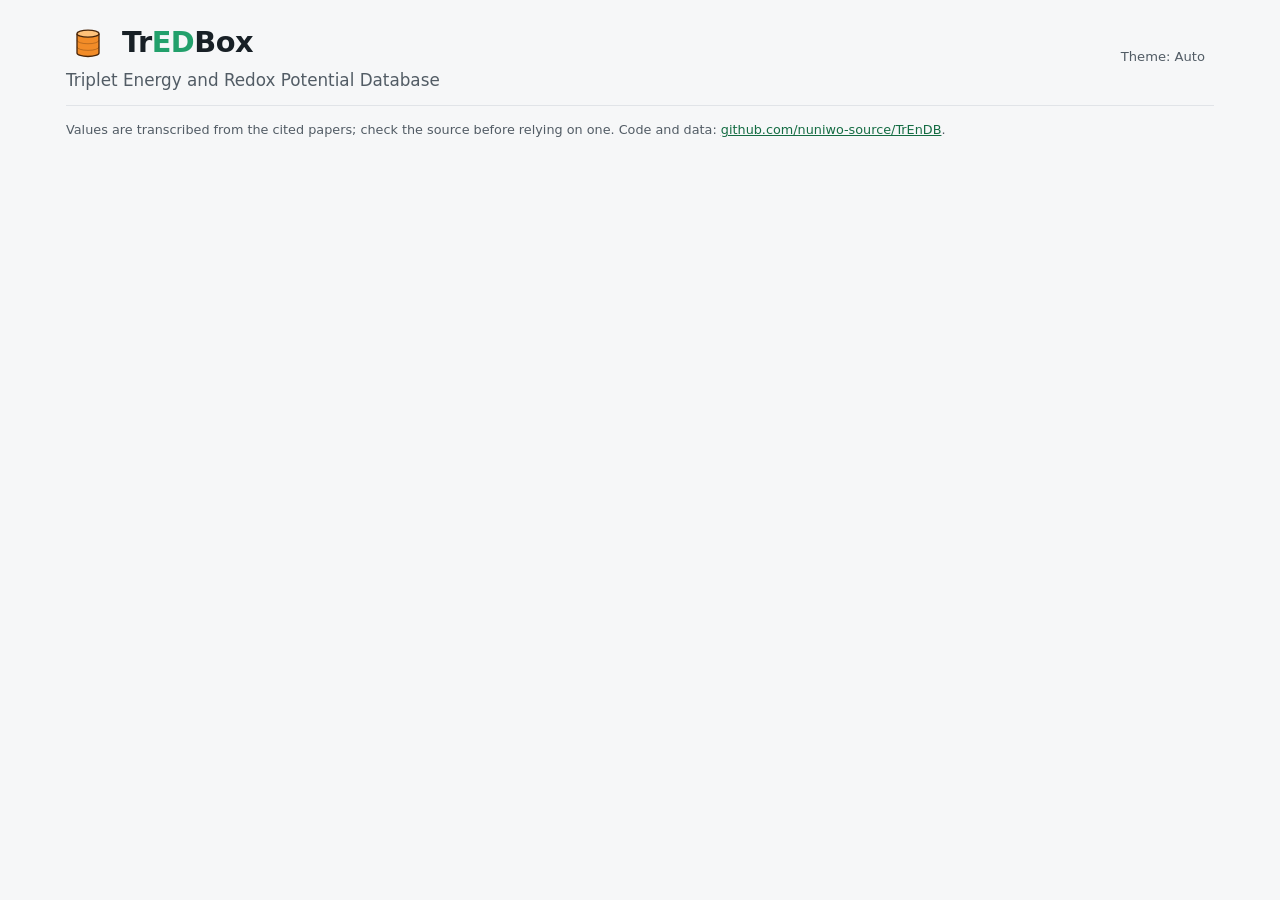
==== commit f65a559d: "Brands: TrEDBox hub (orange), TrEnDB unchanged (green, antennas), PhotoreDBox renamed ReDBox (violet" ====
--- a/docs/index.html
+++ b/docs/index.html
@@ -4,27 +4,28 @@
 <meta charset="utf-8">
 <meta name="viewport" content="width=device-width, initial-scale=1">
 <meta http-equiv="Content-Security-Policy" content="default-src 'self'; script-src 'self' https://cdn.jsdelivr.net https://unpkg.com; style-src 'self' 'unsafe-inline' https://fonts.googleapis.com; font-src https://fonts.gstatic.com; img-src 'self' data: blob:; connect-src 'self' https://*.supabase.co https://pubchem.ncbi.nlm.nih.gov https://doi.org; object-src 'none'; base-uri 'self'; form-action 'self'">
-<title>TrEnDB · Triplet Energy Database</title>
-<meta name="description" content="Curated triplet energies of energy-transfer donors and acceptors, with method, source and structure search.">
+<title>TrEDBox · Triplet Energy and Redox Potential Database</title>
+<meta name="description" content="TrEDBox: curated triplet energies (TrEnDB) and redox potentials (ReDBox) for photocatalysis, with method, source, structure search and plotting tools.">
 <link rel="preconnect" href="https://fonts.googleapis.com">
 <link rel="stylesheet" href="https://fonts.googleapis.com/css2?family=Inter:wght@400;500;600&family=Fredoka:wght@500;600;700&family=IBM+Plex+Mono:wght@400;500&display=swap">
 <link rel="stylesheet" href="assets/style.css">
-<link rel="icon" href="assets/favicon.svg" type="image/svg+xml">
-<link rel="apple-touch-icon" href="assets/apple-touch-icon.png">
+<link rel="icon" href="assets/tredbox-favicon.svg" type="image/svg+xml" id="favicon">
+<link rel="apple-touch-icon" href="assets/tredbox-apple-touch-icon.png">
 <link rel="manifest" href="manifest.webmanifest">
-<meta name="theme-color" content="#12301F">
+<meta name="theme-color" content="#3B1C06">
 <meta name="mobile-web-app-capable" content="yes">
 <meta name="apple-mobile-web-app-capable" content="yes">
-<meta name="apple-mobile-web-app-title" content="TrEnDB">
+<meta name="apple-mobile-web-app-title" content="TrEDBox">
 <meta name="apple-mobile-web-app-status-bar-style" content="black-translucent">
 </head>
 <body class="pub-page">
 <div class="wrap">
   <header class="topbar">
     <div>
-      <h1 class="brand"><img src="assets/logo.svg" alt="" width="44" height="44"><span>Tr<span class="en">En</span>DB</span></h1>
-      <p class="tagline">Triplet Energy Database</p>
-      <p class="lede">Triplet energies of energy-transfer donors and acceptors, each with how it was determined and where it was published. Entries are reviewed by a curator before they appear.</p>
+      <!-- the hub shows TrEDBox; the database and PlotEnT show TrEnDB (app.js switches it) -->
+      <h1 class="brand"><img id="brand-logo" src="assets/tredbox-logo.svg" alt="" width="44" height="44"><span id="brand-name">Tr<span class="en">ED</span>Box</span></h1>
+      <p class="tagline" id="brand-tag">Triplet Energy and Redox Potential Database</p>
+      <p class="lede" id="brand-lede" hidden></p>
     </div>
     <div class="topbar-actions">
       <span class="curator-badge" id="curator-email" hidden></span>
@@ -38,13 +39,13 @@
   <section id="home-view" class="home" aria-labelledby="home-title" hidden>
     <div class="home-head">
       <h2 id="home-title">Where do you want to go?</h2>
-      <p class="lede">Curated triplet energies and redox potentials for photocatalysis, and tools to put them to work.</p>
+      <p class="lede">Curated triplet energies and redox potentials for photocatalysis, each with its method and source DOI, and tools to put them to work. Entries are reviewed by curators before they appear.</p>
     </div>
     <div class="home-grid home-grid-2">
       <a class="home-card" href="#db">
         <span class="home-card-top">
-          <span class="home-icon db" aria-hidden="true"><svg width="40" height="40" viewBox="0 0 40 40"><path d="M9 11 V30 a11 4 0 0 0 22 0 V11" fill="#22a06b"/><ellipse cx="20" cy="11" rx="11" ry="4" fill="#5fd39a"/><path d="M9 18 a11 4 0 0 0 22 0 M9 24 a11 4 0 0 0 22 0" fill="none" stroke="#12301f" stroke-width="1.5" opacity=".35"/></svg></span>
-          <span class="home-card-title"><span class="h">Tr<span class="en">En</span>DB</span><span class="sub" id="home-db-count">Triplet energies database</span></span>
+          <span class="home-icon db" aria-hidden="true"><svg width="40" height="40" viewBox="0 0 40 40"><path d="M14 9 V3 M12.3 4.6 L14 2.8 L15.7 4.6 M26 9 V3 M24.3 4.6 L26 2.8 L27.7 4.6" fill="none" stroke="#ffb020" stroke-width="1.6" stroke-linecap="round" stroke-linejoin="round"/><path d="M9 11 V30 a11 4 0 0 0 22 0 V11" fill="#22a06b"/><ellipse cx="20" cy="11" rx="11" ry="4" fill="#5fd39a"/><path d="M9 18 a11 4 0 0 0 22 0 M9 24 a11 4 0 0 0 22 0" fill="none" stroke="#12301f" stroke-width="1.5" opacity=".35"/></svg></span>
+          <span class="home-card-title"><span class="h trendb-name">Tr<span class="en">En</span>DB</span><span class="sub" id="home-db-count">Triplet energies database</span></span>
         </span>
         <span class="home-card-text">Browse and search triplet energies (E<sub>T</sub>) of donors and acceptors by name, CAS number or structure. Every value carries its method, source DOI and where it sits in the paper.</span>
         <span class="home-tags"><span>Structure search</span><span>Reactions it was employed in</span><span>Submit a value</span></span>
@@ -53,7 +54,7 @@
       <a class="home-card" href="#plot">
         <span class="home-card-top">
           <span class="home-icon plot" aria-hidden="true"><svg width="40" height="40" viewBox="0 0 40 40"><path d="M6 6 V34 H35" fill="none" stroke="currentColor" stroke-width="2" stroke-linecap="round"/><path d="M8 31 C 16 31, 17 10, 24 9 S 32 8, 34 8" fill="none" class="pe-curve" stroke-width="2.6" stroke-linecap="round"/><circle cx="12" cy="29" r="2.2" class="pe-pt"/><circle cx="18" cy="21" r="2.2" class="pe-pt"/><circle cx="22" cy="12" r="2.2" class="pe-pt"/><circle cx="30" cy="9" r="2.2" class="pe-pt"/></svg></span>
-          <span class="home-card-title"><span class="h">Plot<span class="en">EnT</span></span><span class="sub">4 plotting tools · run in your browser</span></span>
+          <span class="home-card-title"><span class="h trendb-name">Plot<span class="en">EnT</span></span><span class="sub">4 plotting tools · run in your browser</span></span>
         </span>
         <span class="home-card-text">Plots and calculators for energy transfer built on the database: find a photocatalyst for your substrate, fit Sandros curves to extrapolate E<sub>T</sub>, and predict photostationary states.</span>
         <span class="home-tags plot"><span>Photocatalyst finder</span><span>Sandros fit</span><span>E/Z photostationary state</span><span>Calculators</span></span>
@@ -61,28 +62,28 @@
       </a>
       <a class="home-card" href="photoredbox/index.html#db">
         <span class="home-card-top">
-          <span class="home-icon db" aria-hidden="true"><svg width="40" height="40" viewBox="0 0 40 40"><path d="M9 11 V30 a11 4 0 0 0 22 0 V11" fill="#5a3f96"/><ellipse cx="20" cy="11" rx="11" ry="4" fill="#b9a3ea"/><path d="M9 18 a11 4 0 0 0 22 0 M9 24 a11 4 0 0 0 22 0" fill="none" stroke="#1f1433" stroke-width="1.5" opacity=".35"/></svg></span>
-          <span class="home-card-title"><span class="h">Photore<span class="en">DB</span>ox</span><span class="sub">Redox potentials database</span></span>
+          <span class="home-icon redbox" aria-hidden="true"><svg width="40" height="40" viewBox="0 0 40 40"><path d="M9 13 V31 a11 4 0 0 0 22 0 V13" fill="#8b5cf6"/><ellipse cx="20" cy="13" rx="11" ry="4" fill="#c4b5fd"/><path d="M9 20 a11 4 0 0 0 22 0 M9 26 a11 4 0 0 0 22 0" fill="none" stroke="#2e1065" stroke-width="1.5" opacity=".35"/><path d="M11 8.4 C 13 6.2, 16.8 8.2, 19.8 7.6 C 20.6 5.8, 20.8 3.2, 23.6 2.8 C 26.4 2.4, 27.8 4.8, 26.4 6.4 C 26 7.4, 27.4 8.2, 29.4 9 C 28.2 11.4, 22.6 12.6, 18.2 11.8 C 14.8 11.2, 12.4 10.6, 11 8.4 Z" fill="#ffc93c" stroke="#2e1065" stroke-width="1"/><path d="M26.6 4.6 L29.6 5.3 L26.6 6 Z" fill="#ff8a1f"/><circle cx="24.2" cy="4.2" r="0.8" fill="#2e1065"/></svg></span>
+          <span class="home-card-title"><span class="h redbox-name"><span class="en">ReD</span>Box</span><span class="sub">Redox potentials database</span></span>
         </span>
         <span class="home-card-text">Browse and search ground- and excited-state redox potentials of photocatalysts and substrates, against the reference electrode you choose. Every value carries its method, conditions and source DOI.</span>
-        <span class="home-tags"><span>Structure search</span><span>Potentials vs any reference</span><span>Submit a value</span></span>
-        <span class="home-go">Open PhotoreDBox →</span>
+        <span class="home-tags plot"><span>Structure search</span><span>Potentials vs any reference</span><span>Submit a value</span></span>
+        <span class="home-go">Open ReDBox →</span>
       </a>
       <a class="home-card" href="photoredbox/index.html#tools">
         <span class="home-card-top">
           <span class="home-icon plot" aria-hidden="true"><svg width="40" height="40" viewBox="0 0 40 40"><path d="M6 20 H34" fill="none" stroke="currentColor" stroke-width="2" stroke-linecap="round"/><path d="M11 12 H29 M14 28 H32" fill="none" class="pe-curve" stroke-width="2.6" stroke-linecap="round"/><circle cx="11" cy="12" r="3" class="pe-pt"/><circle cx="29" cy="12" r="3" class="pe-pt"/><circle cx="14" cy="28" r="3" class="pe-pt"/><circle cx="32" cy="28" r="3" class="pe-pt"/></svg></span>
-          <span class="home-card-title"><span class="h">Photo<span class="en">Tool</span></span><span class="sub">4 photoredox tools · run in your browser</span></span>
+          <span class="home-card-title"><span class="h redbox-name">Photo<span class="en">Tool</span></span><span class="sub">4 photoredox tools · run in your browser</span></span>
         </span>
-        <span class="home-card-text">Tools for photoredox catalysis built on PhotoreDBox: a redox map of the photocatalysts, a reactivity advisor, excited-state potentials from E<sub>0,0</sub>, and photon and energy units.</span>
+        <span class="home-card-text">Tools for photoredox catalysis built on ReDBox: a redox map of the photocatalysts, a reactivity advisor, excited-state potentials from E<sub>0,0</sub>, and photon and energy units.</span>
         <span class="home-tags plot"><span>Redox map</span><span>Reactivity advisor</span><span>E* calculator</span><span>Units &amp; photons</span></span>
         <span class="home-go">Open PhotoTool →</span>
       </a>
     </div>
-    <p class="hint">TrEnDB and PlotEnT are on this site; PhotoreDBox and PhotoTool have their own, and “Home” there leads back here. The same sign-in works on both.</p>
+    <p class="hint">TrEnDB and PlotEnT are on this site; ReDBox and PhotoTool have their own pages, and “Home” there leads back here. The same sign-in works on both.</p>
     <div class="install" id="install" hidden>
-      <span class="install-icon" aria-hidden="true"><img src="assets/icon-192.png" alt="" width="44" height="44"></span>
+      <span class="install-icon" aria-hidden="true"><img src="assets/tredbox-icon-192.png" alt="" width="44" height="44"></span>
       <div class="install-text">
-        <strong>Install TrEnDB on this device</strong>
+        <strong>Install TrEDBox on this device</strong>
         <span id="install-how">It opens full-screen like an app, updates itself and keeps working offline with the last copy of the database.</span>
       </div>
       <button class="btn primary small" id="install-btn" type="button" hidden>Install</button>
--- a/docs/assets/style.css
+++ b/docs/assets/style.css
@@ -763,6 +763,31 @@
 .scale.scale-v .mark{top:15px}
 .scale.scale-v .lab{top:0}
 .scale.scale-v .end{top:32px}
-/* the common home: TrEnDB · PlotEnT on the first row, PhotoreDBox · PhotoTool on the second */
+/* the common home: TrEnDB · PlotEnT on the first row, ReDBox · PhotoTool on the second */
 .home-grid.home-grid-2{grid-template-columns:repeat(2,minmax(0,1fr))}
 @media (max-width:700px){.home-grid.home-grid-2{grid-template-columns:1fr}}
+
+/* ---------- the three brands: TrEDBox (hub, orange), TrEnDB (green, the default above), ReDBox (violet) ---------- */
+body.tredbox{--accent:#b4500e;--accent-fg:#ffffff;--accent-soft:#fdebd8;--brand-en:#d9690b}
+body.redbox{--accent:#6d28d9;--accent-fg:#ffffff;--accent-soft:#ede7fb;--brand-en:#7c3aed}
+@media (prefers-color-scheme: dark){
+  :root:not([data-theme="light"]) body.tredbox{--accent:#fdba74;--accent-fg:#2b1404;--accent-soft:#3a2410;--brand-en:#fdba74}
+  :root:not([data-theme="light"]) body.redbox{--accent:#c4b5fd;--accent-fg:#1e0b3d;--accent-soft:#2a1b47;--brand-en:#c4b5fd}
+}
+:root[data-theme="dark"] body.tredbox{--accent:#fdba74;--accent-fg:#2b1404;--accent-soft:#3a2410;--brand-en:#fdba74}
+:root[data-theme="dark"] body.redbox{--accent:#c4b5fd;--accent-fg:#1e0b3d;--accent-soft:#2a1b47;--brand-en:#c4b5fd}
+/* on the hub each card keeps the colour of its own site */
+.home .trendb-name .en{color:#22a06b}
+.home .redbox-name .en{color:#7c3aed}
+.home-icon.redbox{background:#ede7fb}
+.home-icon.db{background:#ddf2e5}
+@media (prefers-color-scheme: dark){
+  :root:not([data-theme="light"]) .home .trendb-name .en{color:#5fd39a}
+  :root:not([data-theme="light"]) .home .redbox-name .en{color:#c4b5fd}
+  :root:not([data-theme="light"]) .home-icon.redbox{background:#2a1b47}
+}
+:root[data-theme="dark"] .home .trendb-name .en{color:#5fd39a}
+:root[data-theme="dark"] .home .redbox-name .en{color:#c4b5fd}
+:root[data-theme="dark"] .home-icon.redbox{background:#2a1b47}
+:root[data-theme="dark"] .home-icon.db{background:#1b3a2a}
+@media (prefers-color-scheme: dark){ :root:not([data-theme="light"]) .home-icon.db{background:#1b3a2a} }
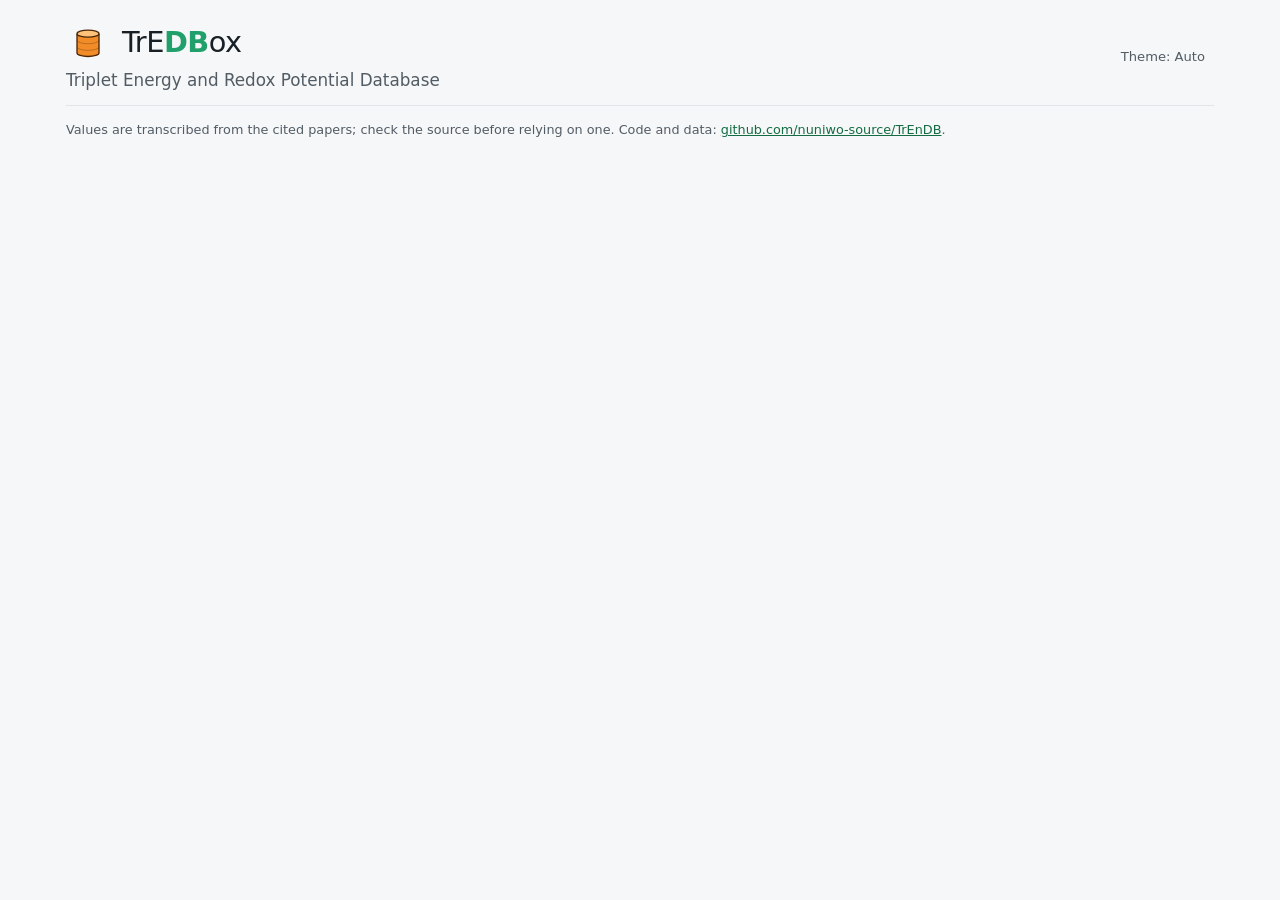
==== commit f640b38f: "Wordmarks: only DB bold, in the colour of its site (TrEnDB, TrEDBox, ReDBox)" ====
--- a/docs/index.html
+++ b/docs/index.html
@@ -23,7 +23,7 @@
   <header class="topbar">
     <div>
       <!-- the hub shows TrEDBox; the database and PlotEnT show TrEnDB (app.js switches it) -->
-      <h1 class="brand"><img id="brand-logo" src="assets/tredbox-logo.svg" alt="" width="44" height="44"><span id="brand-name">Tr<span class="en">ED</span>Box</span></h1>
+      <h1 class="brand"><img id="brand-logo" src="assets/tredbox-logo.svg" alt="" width="44" height="44"><span id="brand-name">TrE<span class="db">DB</span>ox</span></h1>
       <p class="tagline" id="brand-tag">Triplet Energy and Redox Potential Database</p>
       <p class="lede" id="brand-lede" hidden></p>
     </div>
@@ -45,7 +45,7 @@
       <a class="home-card" href="#db">
         <span class="home-card-top">
           <span class="home-icon db" aria-hidden="true"><svg width="40" height="40" viewBox="0 0 40 40"><path d="M14 9 V3 M12.3 4.6 L14 2.8 L15.7 4.6 M26 9 V3 M24.3 4.6 L26 2.8 L27.7 4.6" fill="none" stroke="#ffb020" stroke-width="1.6" stroke-linecap="round" stroke-linejoin="round"/><path d="M9 11 V30 a11 4 0 0 0 22 0 V11" fill="#22a06b"/><ellipse cx="20" cy="11" rx="11" ry="4" fill="#5fd39a"/><path d="M9 18 a11 4 0 0 0 22 0 M9 24 a11 4 0 0 0 22 0" fill="none" stroke="#12301f" stroke-width="1.5" opacity=".35"/></svg></span>
-          <span class="home-card-title"><span class="h trendb-name">Tr<span class="en">En</span>DB</span><span class="sub" id="home-db-count">Triplet energies database</span></span>
+          <span class="home-card-title"><span class="h trendb-name">TrEn<span class="db">DB</span></span><span class="sub" id="home-db-count">Triplet energies database</span></span>
         </span>
         <span class="home-card-text">Browse and search triplet energies (E<sub>T</sub>) of donors and acceptors by name, CAS number or structure. Every value carries its method, source DOI and where it sits in the paper.</span>
         <span class="home-tags"><span>Structure search</span><span>Reactions it was employed in</span><span>Submit a value</span></span>
@@ -63,7 +63,7 @@
       <a class="home-card" href="photoredbox/index.html#db">
         <span class="home-card-top">
           <span class="home-icon redbox" aria-hidden="true"><svg width="40" height="40" viewBox="0 0 40 40"><path d="M9 13 V31 a11 4 0 0 0 22 0 V13" fill="#8b5cf6"/><ellipse cx="20" cy="13" rx="11" ry="4" fill="#c4b5fd"/><path d="M9 20 a11 4 0 0 0 22 0 M9 26 a11 4 0 0 0 22 0" fill="none" stroke="#2e1065" stroke-width="1.5" opacity=".35"/><path d="M11 8.4 C 13 6.2, 16.8 8.2, 19.8 7.6 C 20.6 5.8, 20.8 3.2, 23.6 2.8 C 26.4 2.4, 27.8 4.8, 26.4 6.4 C 26 7.4, 27.4 8.2, 29.4 9 C 28.2 11.4, 22.6 12.6, 18.2 11.8 C 14.8 11.2, 12.4 10.6, 11 8.4 Z" fill="#ffc93c" stroke="#2e1065" stroke-width="1"/><path d="M26.6 4.6 L29.6 5.3 L26.6 6 Z" fill="#ff8a1f"/><circle cx="24.2" cy="4.2" r="0.8" fill="#2e1065"/></svg></span>
-          <span class="home-card-title"><span class="h redbox-name"><span class="en">ReD</span>Box</span><span class="sub">Redox potentials database</span></span>
+          <span class="home-card-title"><span class="h redbox-name">Re<span class="db">DB</span>ox</span><span class="sub">Redox potentials database</span></span>
         </span>
         <span class="home-card-text">Browse and search ground- and excited-state redox potentials of photocatalysts and substrates, against the reference electrode you choose. Every value carries its method, conditions and source DOI.</span>
         <span class="home-tags plot"><span>Structure search</span><span>Potentials vs any reference</span><span>Submit a value</span></span>
--- a/docs/assets/style.css
+++ b/docs/assets/style.css
@@ -791,3 +791,16 @@
 :root[data-theme="dark"] .home-icon.redbox{background:#2a1b47}
 :root[data-theme="dark"] .home-icon.db{background:#1b3a2a}
 @media (prefers-color-scheme: dark){ :root:not([data-theme="light"]) .home-icon.db{background:#1b3a2a} }
+
+/* wordmarks: only "DB" is bold, in the colour of its site (TrEn DB green, TrE DB ox orange, Re DB ox violet) */
+h1.brand:has(.db){font-weight:500}
+.home-card-title .h:has(.db){font-weight:500}
+.db{font-weight:700;color:var(--brand-en)}
+.home .trendb-name .db{color:#22a06b}
+.home .redbox-name .db{color:#7c3aed}
+@media (prefers-color-scheme: dark){
+  :root:not([data-theme="light"]) .home .trendb-name .db{color:#5fd39a}
+  :root:not([data-theme="light"]) .home .redbox-name .db{color:#c4b5fd}
+}
+:root[data-theme="dark"] .home .trendb-name .db{color:#5fd39a}
+:root[data-theme="dark"] .home .redbox-name .db{color:#c4b5fd}
